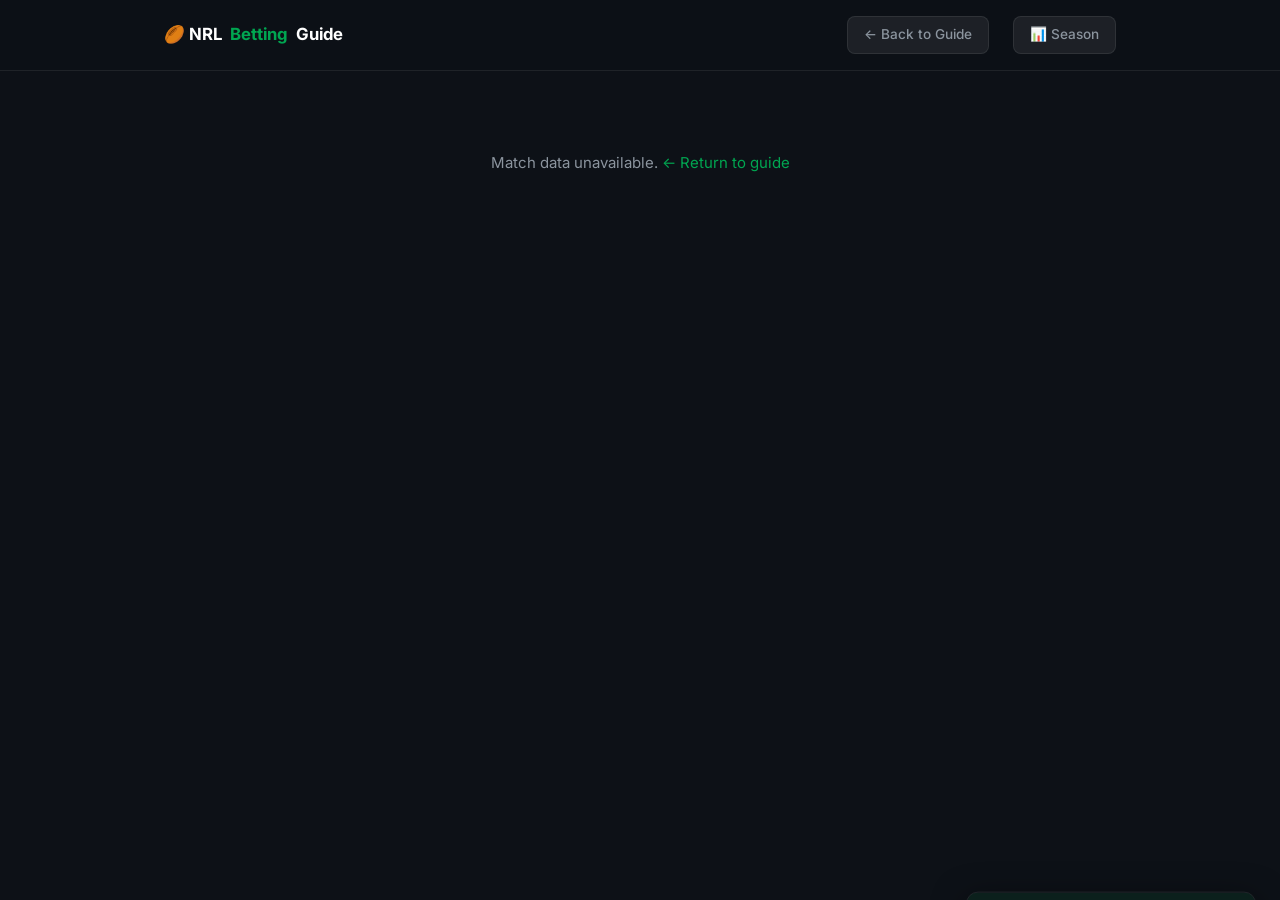
==== analysis.html @ 29223e76 "feat: dedup named teams, post-match result overlay, O/U line tracking Item 1 — Remove duplicate Name" ====
<!DOCTYPE html>
<html lang="en">
<head>
  <meta charset="UTF-8" />
  <meta name="viewport" content="width=device-width, initial-scale=1.0" />
  <title>Match Analysis — NRL Betting Guide</title>
  <link rel="preconnect" href="https://fonts.googleapis.com" />
  <link href="https://fonts.googleapis.com/css2?family=Inter:wght@400;500;600;700;800&family=Barlow+Condensed:wght@600;700;800&display=swap" rel="stylesheet" />
  <style>
    *, *::before, *::after { box-sizing: border-box; margin: 0; padding: 0; }
    :root {
      --green: #00a651; --green-dark: #007a3c;
      --dark: #0d1117; --dark-2: #161b22; --dark-3: #21262d;
      --border: rgba(255,255,255,0.08);
      --text: #e6edf3; --text-2: #8b949e;
      --radius: 12px; --radius-sm: 8px;
      --font: 'Inter', system-ui, sans-serif;
      --font-heading: 'Barlow Condensed', system-ui, sans-serif;
    }
    html { scroll-behavior: smooth; }
    body { font-family: var(--font); background: var(--dark); color: var(--text); line-height: 1.6; font-size: 15px; }
    a { color: var(--green); text-decoration: none; }
    .container { max-width: 1000px; margin: 0 auto; padding: 0 24px; }

    /* ── Nav ── */
    .nav { background: rgba(13,17,23,0.97); border-bottom: 1px solid var(--border); padding: 16px 0; position: sticky; top: 0; z-index: 50; backdrop-filter: blur(12px); }
    .nav__inner { display: flex; align-items: center; gap: 16px; }
    .nav__logo { display: flex; align-items: center; gap: 8px; font-weight: 700; font-size: 1.05rem; color: #fff; }
    .nav__logo span { color: var(--green); }
    .nav__back { margin-left: auto; background: rgba(255,255,255,0.07); border: 1px solid var(--border); color: var(--text-2); padding: 7px 16px; border-radius: var(--radius-sm); font-size: 0.85rem; font-weight: 500; cursor: pointer; transition: all 0.2s; }
    .nav__back:hover { background: rgba(255,255,255,0.12); color: #fff; }

    /* ── Hero ── */
    .hero { background: var(--dark-2); border-bottom: 1px solid var(--border); padding: 40px 0 32px; }
    .match-header { display: flex; align-items: center; justify-content: center; gap: 32px; margin-bottom: 24px; }
    .match-team { display: flex; flex-direction: column; align-items: center; gap: 12px; flex: 1; max-width: 200px; }
    .match-logo { width: 90px; height: 90px; object-fit: contain; }
    .match-logo-placeholder { width: 90px; height: 90px; font-size: 3.5rem; display: flex; align-items: center; justify-content: center; }
    .match-team-name { font-family: var(--font-heading); font-size: 1.3rem; font-weight: 800; text-align: center; color: #fff; }
    .match-team-meta { display: flex; align-items: center; justify-content: center; gap: 6px; flex-wrap: wrap; margin-top: 2px; }
    .match-ladder-pos { font-size: 0.72rem; font-weight: 700; color: rgba(255,255,255,0.55); background: rgba(255,255,255,0.08); padding: 2px 8px; border-radius: 4px; }
    .match-ha { font-size: 0.66rem; font-weight: 800; letter-spacing: 0.5px; text-transform: uppercase; padding: 2px 8px; border-radius: 4px; }
    .match-ha--home { background: rgba(0,166,81,0.18); color: #00a651; }
    .match-ha--away { background: rgba(255,255,255,0.07); color: rgba(255,255,255,0.4); }
    .match-vs-col { display: flex; flex-direction: column; align-items: center; gap: 8px; }
    .match-vs { font-family: var(--font-heading); font-size: 2rem; font-weight: 800; color: var(--text-2); }
    .match-badge { font-size: 0.72rem; font-weight: 700; letter-spacing: 1px; text-transform: uppercase; padding: 4px 12px; border-radius: 100px; }
    .badge-upcoming { background: rgba(255,255,255,0.07); color: var(--text-2); }
    .badge-live { background: rgba(220,50,50,0.2); color: #f85149; animation: pulse 2s infinite; }
    @keyframes pulse { 0%,100%{opacity:1} 50%{opacity:0.6} }
    .match-meta { text-align: center; color: var(--text-2); font-size: 0.85rem; }
    .match-meta strong { color: var(--text); }

    /* ── Grid Layout ── */
    .page-grid { display: grid; grid-template-columns: 2fr 1fr; gap: 20px; padding: 28px 0; }
    .section-title { font-family: var(--font-heading); font-size: 1.25rem; font-weight: 800; color: #fff; margin-bottom: 16px; display: flex; align-items: center; gap: 8px; }

    /* ── Cards ── */
    .card { background: var(--dark-2); border: 1px solid var(--border); border-radius: var(--radius); padding: 20px; margin-bottom: 16px; }
    .card-label { font-size: 0.72rem; font-weight: 700; letter-spacing: 1.2px; text-transform: uppercase; color: var(--green); margin-bottom: 14px; }

    /* ── Probability Bars ── */
    .prob-matchup { margin-bottom: 20px; }
    .prob-matchup-label { font-size: 0.8rem; color: var(--text-2); margin-bottom: 8px; }
    .prob-bar-row { display: flex; align-items: center; gap: 10px; }
    .prob-bar-wrap { flex: 1; background: rgba(255,255,255,0.06); border-radius: 100px; height: 10px; overflow: hidden; }
    .prob-bar { height: 100%; border-radius: 100px; background: var(--green); transition: width 0.6s ease; }
    .prob-bar.away { background: #58a6ff; }
    .prob-val { font-size: 0.82rem; font-weight: 700; width: 40px; text-align: right; }
    .prob-team { font-size: 0.78rem; color: var(--text-2); width: 90px; overflow: hidden; text-overflow: ellipsis; white-space: nowrap; }
    .prob-team.right { text-align: right; }

    /* ── Odds Table ── */
    .odds-table { width: 100%; border-collapse: collapse; }
    .odds-table th { font-size: 0.72rem; font-weight: 600; color: var(--text-2); text-transform: uppercase; letter-spacing: 0.8px; padding: 6px 10px; border-bottom: 1px solid var(--border); text-align: left; }
    .odds-table td { padding: 10px; border-bottom: 1px solid rgba(255,255,255,0.04); font-size: 0.88rem; }
    .odds-table tr:last-child td { border-bottom: none; }
    .odds-table .odd-val { font-weight: 700; color: var(--green); font-family: var(--font-heading); font-size: 1.05rem; }
    .odds-table .impl { font-size: 0.76rem; color: var(--text-2); }
    .odds-badge { display: inline-block; font-size: 0.65rem; font-weight: 700; padding: 2px 7px; border-radius: 4px; text-transform: uppercase; vertical-align: middle; margin-left: 6px; }
    .badge-fav { background: rgba(0,166,81,0.2); color: var(--green); }
    .badge-dog { background: rgba(88,166,255,0.15); color: #58a6ff; }

    /* ── Form Guide ── */
    .form-row { display: flex; align-items: center; justify-content: space-between; margin-bottom: 14px; }
    .form-team-name { font-size: 0.85rem; font-weight: 600; color: var(--text); width: 110px; }
    .form-badges { display: flex; gap: 5px; }
    .form-badge { width: 28px; height: 28px; border-radius: 6px; display: flex; align-items: center; justify-content: center; font-size: 0.72rem; font-weight: 800; }
    .form-w { background: rgba(0,166,81,0.2); color: var(--green); }
    .form-l { background: rgba(248,81,73,0.2); color: #f85149; }
    .form-d { background: rgba(255,255,255,0.08); color: var(--text-2); }

    /* ── Key Facts ── */
    .fact-row { display: flex; justify-content: space-between; align-items: flex-start; padding: 10px 0; border-bottom: 1px solid rgba(255,255,255,0.05); gap: 12px; }
    .fact-row:last-child { border-bottom: none; }
    .fact-label { font-size: 0.82rem; color: var(--text-2); flex-shrink: 0; }
    .fact-val { font-size: 0.85rem; font-weight: 600; color: var(--text); text-align: right; }

    /* ── Recommendation Box ── */
    .rec-box { background: rgba(0,166,81,0.1); border: 1px solid rgba(0,166,81,0.25); border-radius: var(--radius-sm); padding: 14px 16px; margin-top: 14px; }
    .rec-box .rec-title { font-size: 0.72rem; font-weight: 700; letter-spacing: 1px; text-transform: uppercase; color: var(--green); margin-bottom: 6px; }
    .rec-box p { font-size: 0.88rem; color: var(--text); line-height: 1.5; }

    /* ── Player Picks ── */
    .player-picks-grid { display: grid; grid-template-columns: 1fr 1fr; gap: 12px; }
    .player-pick-card { background: var(--dark-3); border: 1px solid var(--border); border-radius: var(--radius-sm); padding: 14px; }
    .player-pick-header { display: flex; justify-content: space-between; align-items: center; margin-bottom: 10px; }
    .player-pick-team { font-size: 0.72rem; font-weight: 700; letter-spacing: 1px; text-transform: uppercase; color: var(--text-2); }
    .player-pick-item { display: flex; justify-content: space-between; align-items: center; padding: 7px 0; border-bottom: 1px solid rgba(255,255,255,0.04); }
    .player-pick-item:last-child { border-bottom: none; }
    .player-pick-name { font-size: 0.85rem; font-weight: 600; }
    .player-pick-pos { font-size: 0.72rem; color: var(--text-2); margin-top: 1px; }
    .player-odds { display: flex; flex-direction: column; align-items: flex-end; gap: 2px; }
    .player-odds .fts { font-size: 0.72rem; color: #f0a500; }
    .player-odds .anytime { font-family: var(--font-heading); font-size: 1rem; font-weight: 700; color: #f0a500; }


    /* ── Best Bets ── */
    .best-bets { display: flex; flex-direction: column; gap: 10px; }
    .best-bet-item { background: var(--dark-3); border-left: 3px solid var(--green); border-radius: 0 var(--radius-sm) var(--radius-sm) 0; padding: 12px 14px; }
    .best-bet-item.medium { border-color: #ffa500; }
    .best-bet-item.high { border-color: #f85149; }
    .best-bet-type { font-size: 0.7rem; font-weight: 700; text-transform: uppercase; letter-spacing: 1px; color: var(--text-2); margin-bottom: 3px; }
    .best-bet-pick { font-size: 0.92rem; font-weight: 700; color: #fff; }
    .best-bet-odd { font-family: var(--font-heading); font-size: 1.05rem; color: var(--green); font-weight: 700; margin-top: 2px; }
    .best-bet-item.medium .best-bet-odd { color: #ffa500; }
    .best-bet-item.high .best-bet-odd { color: #f85149; }
    .best-bet-rationale { font-size: 0.78rem; color: var(--text-2); margin-top: 4px; line-height: 1.4; }

    /* ── Named Teams ── */
    .team-list-grid { display: grid; grid-template-columns: 1fr 1fr; gap: 14px; }
    .team-list-col { }
    .team-list-col-label { font-size: 0.72rem; font-weight: 700; letter-spacing: 1px; text-transform: uppercase; color: var(--text-2); margin-bottom: 10px; display: flex; align-items: center; gap: 6px; }
    .team-list-player { display: flex; align-items: center; gap: 8px; padding: 6px 0; border-bottom: 1px solid rgba(255,255,255,0.05); font-size: 0.82rem; }
    .team-list-player:last-child { border-bottom: none; }
    .player-num { width: 18px; font-weight: 700; color: var(--text-2); font-size: 0.73rem; flex-shrink: 0; text-align: right; }
    .player-name-cell { flex: 1; font-weight: 500; color: var(--text); }
    .player-pos-badge { font-size: 0.62rem; font-weight: 700; padding: 2px 6px; border-radius: 3px; background: rgba(255,255,255,0.07); color: var(--text-2); white-space: nowrap; }
    .team-list-section-label { font-size: 0.68rem; font-weight: 700; letter-spacing: 1px; text-transform: uppercase; color: var(--text-2); opacity: 0.55; margin: 10px 0 4px; padding-top: 8px; border-top: 1px solid rgba(255,255,255,0.06); }
    .team-list-pending { font-size: 0.82rem; color: var(--text-2); padding: 8px 0; }
    .team-list-source { font-size: 0.71rem; color: var(--text-2); margin-top: 12px; opacity: 0.7; border-top: 1px solid rgba(255,255,255,0.05); padding-top: 10px; }

    /* ── Injury Report (real data) ── */
    .injury-grid { display: grid; grid-template-columns: 1fr 1fr; gap: 14px; }
    .injury-col-label { font-size: 0.72rem; font-weight: 700; letter-spacing: 1px; text-transform: uppercase; color: var(--text-2); margin-bottom: 10px; display: flex; align-items: center; gap: 6px; }
    .injury-item { display: flex; align-items: flex-start; gap: 10px; padding: 10px 0; border-bottom: 1px solid rgba(255,255,255,0.05); }
    .injury-item:last-child { border-bottom: none; }
    .inj-photo { width: 42px; height: 42px; border-radius: 50%; object-fit: cover; flex-shrink: 0; background: var(--dark-3); border: 1px solid var(--border); }
    .inj-photo-placeholder { width: 42px; height: 42px; border-radius: 50%; flex-shrink: 0; background: var(--dark-3); border: 1px solid var(--border); display: flex; align-items: center; justify-content: center; font-size: 1.1rem; }
    .injury-info { flex: 1; min-width: 0; }
    .inj-header { display: flex; align-items: flex-start; justify-content: space-between; gap: 6px; }
    .injury-name { font-size: 0.85rem; font-weight: 600; color: var(--text); line-height: 1.3; }
    .injury-name a { color: inherit; }
    .injury-name a:hover { color: var(--green); }
    .inj-sev { font-size: 0.6rem; font-weight: 800; letter-spacing: 0.6px; text-transform: uppercase; padding: 2px 7px; border-radius: 4px; white-space: nowrap; flex-shrink: 0; margin-top: 2px; }
    .sev-minor      { background: rgba(0,166,81,0.15); color: var(--green); }
    .sev-moderate   { background: rgba(255,165,0,0.18); color: #ffa500; }
    .sev-serious    { background: rgba(248,81,73,0.15); color: #f85149; }
    .sev-longterm   { background: rgba(248,81,73,0.1); color: #f85149; }
    .sev-suspended  { background: rgba(88,166,255,0.15); color: #58a6ff; }
    .inj-pos { font-size: 0.71rem; color: var(--text-2); margin-top: 2px; }
    .inj-detail { margin-top: 5px; font-size: 0.76rem; color: var(--text-2); display: flex; flex-wrap: wrap; align-items: center; gap: 4px; }
    .inj-type-tag { font-weight: 600; color: var(--text); background: rgba(255,255,255,0.07); padding: 1px 6px; border-radius: 3px; font-size: 0.72rem; }
    .inj-return-text { color: var(--text-2); }
    .inj-return-rounds { font-weight: 600; color: var(--text); }
    .no-casualties { font-size: 0.82rem; color: var(--green); padding: 6px 0; }
    .injury-source { font-size: 0.71rem; color: var(--text-2); margin-top: 12px; opacity: 0.7; border-top: 1px solid rgba(255,255,255,0.05); padding-top: 10px; }

    /* ── H2H record ── */
    .h2h-summary { display: flex; justify-content: space-between; align-items: center; background: rgba(255,255,255,0.04); border-radius: 8px; padding: 12px 16px; margin-bottom: 14px; gap: 8px; text-align: center; }
    .h2h-team-block { flex: 1; }
    .h2h-team-name { font-size: 0.68rem; font-weight: 700; color: var(--text-2); text-transform: uppercase; letter-spacing: 0.5px; margin-bottom: 4px; }
    .h2h-team-wins { font-size: 1.6rem; font-weight: 800; color: #fff; font-family: var(--font-heading); line-height: 1; }
    .h2h-team-wins.dominant { color: var(--green); }
    .h2h-mid { font-size: 0.72rem; color: var(--text-2); line-height: 1.5; }
    .h2h-played { font-size: 1.1rem; font-weight: 700; color: var(--text); }
    .h2h-matches { display: flex; flex-direction: column; gap: 0; }
    .h2h-match { display: flex; align-items: center; justify-content: space-between; padding: 8px 0; border-bottom: 1px solid rgba(255,255,255,0.05); font-size: 0.8rem; gap: 8px; }
    .h2h-match:last-child { border-bottom: none; }
    .h2h-match-round { font-size: 0.68rem; color: var(--text-2); min-width: 64px; }
    .h2h-match-teams { flex: 1; color: var(--text); font-weight: 500; }
    .h2h-match-score { font-weight: 700; color: #fff; font-variant-numeric: tabular-nums; }
    .h2h-match-winner { font-size: 0.65rem; font-weight: 800; letter-spacing: 0.5px; text-transform: uppercase; padding: 1px 6px; border-radius: 3px; background: rgba(0,166,81,0.15); color: var(--green); min-width: 52px; text-align: center; }
    .h2h-no-data { font-size: 0.82rem; color: var(--text-2); }

    /* ── Named 17s ── */
    .named-grid { display: grid; grid-template-columns: 1fr 1fr; gap: 16px; }
    .named-team-label { font-size: 0.68rem; font-weight: 800; letter-spacing: 1px; text-transform: uppercase; color: var(--text-2); margin-bottom: 10px; }
    .named-player { display: flex; align-items: center; gap: 8px; padding: 5px 0; border-bottom: 1px solid rgba(255,255,255,0.04); font-size: 0.82rem; }
    .named-player:last-child { border-bottom: none; }
    .named-num { font-size: 0.72rem; font-weight: 700; color: var(--text-2); width: 20px; flex-shrink: 0; }
    .named-player-name { flex: 1; color: var(--text); font-weight: 500; }
    .named-pos { font-size: 0.65rem; color: var(--text-2); background: rgba(255,255,255,0.06); padding: 1px 5px; border-radius: 3px; }
    .named-divider { font-size: 0.62rem; font-weight: 800; letter-spacing: 1px; text-transform: uppercase; color: var(--text-2); padding: 6px 0 4px; opacity: 0.6; border-top: 1px solid rgba(255,255,255,0.07); margin-top: 4px; }
    .named-not-yet { font-size: 0.82rem; color: var(--text-2); padding: 4px 0; }

    /* ── Line movement ── */
    .move-up   { color: #ff6b6b; font-size: 0.72rem; font-weight: 700; margin-left: 4px; }
    .move-down { color: var(--green); font-size: 0.72rem; font-weight: 700; margin-left: 4px; }
    .move-none { color: var(--text-2); font-size: 0.72rem; margin-left: 4px; }

    /* ── Value indicator ── */
    .value-badge { display: inline-block; font-size: 0.68rem; font-weight: 800; letter-spacing: 0.5px; text-transform: uppercase; padding: 2px 8px; border-radius: 4px; }
    .value-badge--yes  { background: rgba(0,166,81,0.18); color: var(--green); }
    .value-badge--no   { background: rgba(255,255,255,0.07); color: var(--text-2); }
    .value-badge--fair { background: rgba(255,165,0,0.12); color: #ffa500; }

    /* ── Commentary ── */
    /* ── Zero Tackle articles ── */
    .zt-articles { display: flex; flex-direction: column; }
    .zt-article { padding: 10px 0; border-bottom: 1px solid rgba(255,255,255,0.05); }
    .zt-article:last-child { border-bottom: none; }
    .zt-article-tag { font-size: 0.62rem; font-weight: 800; letter-spacing: 0.8px; text-transform: uppercase; color: var(--green); margin-bottom: 4px; }
    .zt-article a { font-size: 0.84rem; font-weight: 600; color: var(--text); text-decoration: none; line-height: 1.4; display: block; margin-bottom: 3px; }
    .zt-article a:hover { color: var(--green); }
    .zt-article-desc { font-size: 0.72rem; color: var(--text-2); line-height: 1.45; }
    .zt-empty { font-size: 0.82rem; color: var(--text-2); }
    .zt-source { font-size: 0.71rem; color: var(--text-2); margin-top: 12px; opacity: 0.7; border-top: 1px solid rgba(255,255,255,0.05); padding-top: 10px; }

    .commentary-section { grid-column: 1 / -1; margin-bottom: 4px; }
    .commentary-body { display: flex; flex-direction: column; gap: 0; }
    .commentary-para { padding: 16px 0; border-bottom: 1px solid rgba(255,255,255,0.06); font-size: 0.9rem; color: var(--text); line-height: 1.75; }
    .commentary-para:last-child { border-bottom: none; }
    .commentary-para strong { color: #fff; }
    .commentary-para em { color: var(--green); font-style: normal; font-weight: 600; }
    .commentary-label { font-size: 0.68rem; font-weight: 800; letter-spacing: 1.2px; text-transform: uppercase; color: var(--green); margin-bottom: 6px; }

    /* ── Odds colour coding ── */
    /* Real odds sourced directly from The Odds API */
    .odd-real   { color: var(--green) !important; font-weight: 700; }
    /* Estimated/derived odds calculated from season stats or formulas */
    .odd-derived { color: #f0a500 !important; font-weight: 600; }

    /* ── Scoring patterns ── */
    .scoring-grid { display: grid; grid-template-columns: 1fr 1fr; gap: 12px; margin-bottom: 14px; }
    .scoring-team-label { font-size: 0.68rem; font-weight: 800; letter-spacing: 0.8px; text-transform: uppercase; color: var(--text-2); margin-bottom: 8px; }
    .scoring-stat { display: flex; justify-content: space-between; align-items: center; padding: 5px 0; border-bottom: 1px solid rgba(255,255,255,0.04); font-size: 0.8rem; }
    .scoring-stat:last-child { border-bottom: none; }
    .scoring-stat-label { color: var(--text-2); }
    .scoring-stat-val { font-weight: 700; color: var(--text); }
    .scoring-stat-val.good { color: var(--green); }
    .scoring-stat-val.bad  { color: #ff6b6b; }
    .ou-trend { background: rgba(255,255,255,0.04); border-radius: 6px; padding: 10px 12px; margin-top: 4px; font-size: 0.8rem; }
    .ou-trend-title { font-size: 0.68rem; font-weight: 800; text-transform: uppercase; letter-spacing: 0.8px; color: var(--text-2); margin-bottom: 6px; }
    .ou-pips { display: flex; gap: 4px; flex-wrap: wrap; }
    .ou-pip { width: 22px; height: 22px; border-radius: 4px; display: flex; align-items: center; justify-content: center; font-size: 0.65rem; font-weight: 800; }
    .ou-pip.over  { background: rgba(0,166,81,0.2); color: var(--green); }
    .ou-pip.under { background: rgba(255,255,255,0.07); color: var(--text-2); }
    .streak-badge { display: inline-flex; align-items: center; gap: 4px; font-size: 0.72rem; font-weight: 800; padding: 2px 8px; border-radius: 4px; }
    .streak-badge.win  { background: rgba(0,166,81,0.15); color: var(--green); }
    .streak-badge.loss { background: rgba(255,107,107,0.15); color: #ff6b6b; }

    /* ── Bookmaker comparison ── */
    .bookie-toggle { font-size: 0.72rem; color: var(--green); cursor: pointer; background: none; border: none; padding: 0; font-family: inherit; }
    .bookie-toggle:hover { text-decoration: underline; }
    .bookie-comp { margin-top: 10px; overflow: hidden; }
    .bookie-table { width: 100%; border-collapse: collapse; font-size: 0.82rem; }
    .bookie-table th { font-size: 0.68rem; font-weight: 700; text-transform: uppercase; letter-spacing: 0.6px; color: var(--text-2); padding: 5px 8px; border-bottom: 1px solid var(--border); text-align: left; }
    .bookie-table td { padding: 8px; border-bottom: 1px solid rgba(255,255,255,0.04); }
    .bookie-table tr:last-child td { border-bottom: none; }
    .bookie-table .bk-odd { font-weight: 700; color: var(--green); font-family: var(--font-heading); font-size: 0.95rem; }
    .bookie-table .bk-best { color: #ffd700; }

    /* ── Bet slip ── */
    #betSlip { position: fixed; bottom: 24px; right: 24px; width: 290px; background: var(--card); border: 1px solid var(--border); border-radius: var(--radius); box-shadow: 0 8px 32px rgba(0,0,0,0.5); z-index: 1000; overflow: hidden; transform: translateY(120%); transition: transform 0.3s ease; }
    #betSlip.open { transform: translateY(0); }
    .betslip-header { display: flex; align-items: center; justify-content: space-between; padding: 12px 14px; background: rgba(0,166,81,0.1); border-bottom: 1px solid var(--border); }
    .betslip-title { font-size: 0.82rem; font-weight: 800; color: var(--green); }
    .betslip-clear { font-size: 0.72rem; color: var(--text-2); background: none; border: none; cursor: pointer; font-family: inherit; }
    .betslip-clear:hover { color: #ff6b6b; }
    .betslip-items { max-height: 200px; overflow-y: auto; }
    .betslip-item { display: flex; align-items: center; justify-content: space-between; padding: 9px 14px; border-bottom: 1px solid rgba(255,255,255,0.04); font-size: 0.78rem; gap: 8px; }
    .betslip-item-desc { flex: 1; color: var(--text); line-height: 1.3; }
    .betslip-item-odd { font-weight: 700; color: var(--green); font-family: var(--font-heading); white-space: nowrap; }
    .betslip-remove { background: none; border: none; color: var(--text-2); cursor: pointer; font-size: 0.9rem; padding: 0; line-height: 1; }
    .betslip-remove:hover { color: #ff6b6b; }
    .betslip-footer { padding: 12px 14px; background: rgba(255,255,255,0.03); }
    .betslip-combined { display: flex; justify-content: space-between; font-size: 0.82rem; margin-bottom: 6px; }
    .betslip-combined strong { color: var(--green); font-family: var(--font-heading); font-size: 1rem; }
    .betslip-return { font-size: 0.72rem; color: var(--text-2); }
    .add-multi-btn { font-size: 0.65rem; font-weight: 700; padding: 2px 7px; border-radius: 3px; background: rgba(0,166,81,0.12); color: var(--green); border: 1px solid rgba(0,166,81,0.25); cursor: pointer; font-family: inherit; white-space: nowrap; margin-left: 6px; }
    .add-multi-btn:hover { background: rgba(0,166,81,0.22); }
    .add-multi-btn.added { background: rgba(0,166,81,0.25); color: #fff; }

    /* ── Footer ── */
    .footer { border-top: 1px solid var(--border); padding: 24px 0; text-align: center; color: var(--text-2); font-size: 0.78rem; }
    .footer a { color: var(--green); }

    /* ── Loading ── */
    .loading { text-align: center; padding: 80px 20px; color: var(--text-2); }
    .loading-spinner { width: 40px; height: 40px; border: 3px solid var(--border); border-top-color: var(--green); border-radius: 50%; animation: spin 0.8s linear infinite; margin: 0 auto 16px; }
    @keyframes spin { to { transform: rotate(360deg); } }

    /* ── Post-match result banner ── */
    .result-banner { background: rgba(255,255,255,0.04); border: 1px solid var(--border); border-radius: var(--radius-sm); padding: 16px 20px; margin-bottom: 20px; }
    .result-banner-score { display: flex; align-items: center; justify-content: center; gap: 12px; font-family: var(--font-heading); font-size: 2rem; font-weight: 800; margin-bottom: 12px; }
    .result-score-val { color: #fff; min-width: 36px; text-align: center; }
    .result-dash { color: var(--text-2); font-size: 1.4rem; }
    .result-winner { color: var(--green); }
    .result-loser  { color: var(--text-2); }
    .result-banner-tags { display: flex; align-items: center; justify-content: center; flex-wrap: wrap; gap: 8px; }
    .result-tag { font-size: 0.75rem; font-weight: 700; padding: 3px 10px; border-radius: 100px; }
    .result-tag--yes    { background: rgba(63,185,80,.15);  color: #3fb950; }
    .result-tag--no     { background: rgba(248,81,73,.15);  color: #f85149; }
    .result-tag--margin { background: rgba(255,255,255,.07); color: var(--text-2); }
    .result-tag--ou     { background: rgba(88,166,255,.12);  color: #58a6ff; }
    .badge-fulltime { background: rgba(63,185,80,.15); color: #3fb950; font-size: 0.85rem; }
    .badge-pending  { background: rgba(255,165,0,.12);  color: #f0a500; }
    .result-analysis-note { margin-bottom: 20px; background: rgba(255,165,0,0.07); border: 1px solid rgba(255,165,0,0.2); border-radius: var(--radius-sm); padding: 10px 16px; font-size: 0.8rem; color: var(--text-2); }

    /* ── Game Navigation ── */
    .game-nav { background: var(--dark-2); border-bottom: 1px solid var(--border); padding: 8px 0; }
    .game-nav-inner { display: flex; align-items: center; justify-content: space-between; gap: 10px; }
    .game-nav-btn { font-size: 0.78rem; font-weight: 600; color: var(--text-2); text-decoration: none; padding: 5px 12px; border-radius: 6px; border: 1px solid var(--border); background: rgba(255,255,255,0.04); transition: all 0.2s; white-space: nowrap; overflow: hidden; text-overflow: ellipsis; max-width: 220px; display: inline-block; }
    .game-nav-btn:hover { background: rgba(255,255,255,0.09); color: #fff; border-color: rgba(255,255,255,0.15); }
    .game-nav-btn--disabled { opacity: 0.3; pointer-events: none; }
    .game-nav-count { font-size: 0.72rem; color: var(--text-2); white-space: nowrap; flex-shrink: 0; text-align: center; }

    /* ── Odds movement alert ── */
    .movement-alert { background: rgba(240,165,0,0.07); border: 1px solid rgba(240,165,0,0.28); border-radius: var(--radius-sm); padding: 12px 16px; margin-bottom: 20px; }
    .movement-alert-title { font-size: 0.72rem; font-weight: 800; color: #f0a500; text-transform: uppercase; letter-spacing: 0.7px; margin-bottom: 8px; }
    .movement-alert-item { font-size: 0.82rem; color: var(--text); padding: 4px 0; display: flex; align-items: center; flex-wrap: wrap; gap: 8px; }
    .movement-alert-item + .movement-alert-item { border-top: 1px solid rgba(255,255,255,0.05); }
    .alert-sharp { font-size: 0.72rem; color: #ff6b6b; font-weight: 700; }
    .alert-drift { font-size: 0.72rem; color: var(--green); font-weight: 700; }
    .alert-note  { font-size: 0.72rem; color: var(--text-2); }

    /* ── Collapsible cards (mobile) ── */
    .card-toggle { float: right; font-size: 0.88rem; font-weight: 400; color: var(--text-2); margin-left: 6px; line-height: 1; }
    @media (max-width: 700px) {
      .card.collapsed .card-body { display: none; }
      .card.collapsed .card-label { margin-bottom: 0; }
      .card-label { cursor: pointer; user-select: none; }
    }

    /* ── Responsive ── */
    @media (max-width: 700px) {
      .page-grid { grid-template-columns: 1fr; }
      .player-picks-grid { grid-template-columns: 1fr; }
      .markets-grid { grid-template-columns: 1fr 1fr; }
      .team-list-grid { grid-template-columns: 1fr; gap: 0; }
      .injury-grid { grid-template-columns: 1fr; gap: 0; }
      .match-header { gap: 16px; }
      .match-logo { width: 64px; height: 64px; }
    }
    @media (max-width: 480px) {
      .markets-grid { grid-template-columns: 1fr; }
    }
  </style>
</head>
<body>

  <nav class="nav">
    <div class="container nav__inner">
      <div class="nav__logo">🏉 NRL<span>Betting</span>Guide</div>
      <a class="nav__back" href="index.html">← Back to Guide</a>
      <a class="nav__back" href="season.html" style="margin-left:8px">📊 Season</a>
    </div>
  </nav>

  <div id="app">
    <div class="loading">
      <div class="loading-spinner"></div>
      <p>Loading match analysis…</p>
    </div>
  </div>

  <script src="src/teamData.js?v=20"></script>
  <script src="src/oddsEngine.js?v=20"></script>
  <script>
  (async function() {
    // ── Helpers ──────────────────────────────────────────────────────────────
    const params = new URLSearchParams(location.search);
    const gameId = parseInt(params.get('id') || '1', 10);

    function impl(odd) { return (100 / odd).toFixed(1) + '%'; }
    function toOddsStr(odd) { return '$' + Number(odd).toFixed(2); }

    // ── Load game data + real form strings in parallel ──────────────────────
    let game = null;
    let formData = null;
    const [oddsRes, formRes, teamListRes, statsRes, ztRes, h2hRes, openingRes, propsRes, resultsRes] = await Promise.allSettled([
      fetch(`src/live-odds.json?v=${Date.now()}`).then(r => r.json()),
      fetch(`src/form-data.json?v=${Date.now()}`).then(r => r.json()),
      fetch(`src/team-lists.json?v=${Date.now()}`).then(r => r.json()),
      fetch('src/player-stats.json').then(r => r.json()),
      fetch(`src/zerotackle-articles.json?v=${Date.now()}`).then(r => r.json()),
      fetch(`src/h2h-data.json?v=${Date.now()}`).then(r => r.json()),
      fetch(`src/odds-opening.json?v=${Date.now()}`).then(r => r.json()),
      fetch(`src/player-props.json?v=${Date.now()}`).then(r => r.json()),
      fetch(`src/results-history.json?v=${Date.now()}`).then(r => r.json()),
    ]);

    // ── Venue → coordinates map for Open-Meteo weather ──────────────────────
    const VENUE_COORDS = {
      'Suncorp Stadium':           { lat: -27.4648, lon: 153.0095, tz: 'Australia/Brisbane' },
      'GIO Stadium':               { lat: -35.2396, lon: 149.0930, tz: 'Australia/Sydney'   },
      'Accor Stadium':             { lat: -33.8468, lon: 151.0039, tz: 'Australia/Sydney'   },
      'PointsBet Stadium':         { lat: -34.0236, lon: 151.0872, tz: 'Australia/Sydney'   },
      'Cbus Super Stadium':        { lat: -27.9698, lon: 153.3830, tz: 'Australia/Brisbane' },
      '4 Pines Park':              { lat: -33.7946, lon: 151.2777, tz: 'Australia/Sydney'   },
      'AAMI Park':                 { lat: -37.8227, lon: 144.9831, tz: 'Australia/Melbourne'},
      'McDonald Jones Stadium':    { lat: -32.9259, lon: 151.7608, tz: 'Australia/Sydney'   },
      'Go Media Stadium':          { lat: -36.8755, lon: 174.7432, tz: 'Pacific/Auckland'   },
      'Qld Country Bank Stadium':  { lat: -19.2615, lon: 146.7879, tz: 'Australia/Brisbane' },
      'CommBank Stadium':          { lat: -33.8131, lon: 151.0037, tz: 'Australia/Sydney'   },
      'BlueBet Stadium':           { lat: -33.7510, lon: 150.6942, tz: 'Australia/Sydney'   },
      'Netstrata Jubilee Oval':    { lat: -33.9717, lon: 151.1060, tz: 'Australia/Sydney'   },
      'Allianz Stadium':           { lat: -33.8916, lon: 151.2252, tz: 'Australia/Sydney'   },
      'Campbelltown Stadium':      { lat: -34.0674, lon: 150.8127, tz: 'Australia/Sydney'   },
    };

    const WMO_DESC = {
      0:'Clear', 1:'Mainly clear', 2:'Partly cloudy', 3:'Overcast',
      45:'Foggy', 48:'Foggy', 51:'Light drizzle', 53:'Drizzle', 55:'Heavy drizzle',
      61:'Light rain', 63:'Rain', 65:'Heavy rain', 71:'Light snow', 73:'Snow', 75:'Heavy snow',
      80:'Showers', 81:'Showers', 82:'Heavy showers', 95:'Thunderstorm', 96:'Thunderstorm', 99:'Thunderstorm',
    };

    async function fetchWeather(venue, commenceTime) {
      const coords = VENUE_COORDS[venue];
      if (!coords || !commenceTime) return null;
      try {
        // Use UTC so time strings can be compared directly with commenceTime (which is UTC)
        const url = `https://api.open-meteo.com/v1/forecast?latitude=${coords.lat}&longitude=${coords.lon}` +
          `&hourly=temperature_2m,precipitation_probability,weathercode&timezone=UTC&forecast_days=14`;
        const res = await fetch(url);
        const data = await res.json();
        // Find closest hour to kickoff time (both in UTC)
        const kickoff = new Date(commenceTime);
        const times = data.hourly.time.map(t => new Date(t + 'Z').getTime());
        let closest = 0, minDiff = Infinity;
        times.forEach((t, i) => { const d = Math.abs(t - kickoff); if (d < minDiff) { minDiff = d; closest = i; } });
        const code  = data.hourly.weathercode[closest];
        const temp  = Math.round(data.hourly.temperature_2m[closest]);
        const precip = data.hourly.precipitation_probability[closest];
        const desc  = WMO_DESC[code] ?? 'Cloudy';
        return `${desc}, ${temp}°C${precip > 40 ? ` (${precip}% rain chance)` : ''}`;
      } catch (e) {
        return null;
      }
    }

    let ztArticles = null;
    if (ztRes.status === 'fulfilled') ztArticles = ztRes.value;
    let h2hData = null;
    if (h2hRes.status === 'fulfilled') h2hData = h2hRes.value;
    let openingOdds = null;
    if (openingRes.status === 'fulfilled') openingOdds = openingRes.value;
    let playerProps = null;
    if (propsRes.status === 'fulfilled') playerProps = propsRes.value;
    let resultsData = null;
    if (resultsRes.status === 'fulfilled') resultsData = resultsRes.value;

    let upcoming = [];
    if (oddsRes.status === 'fulfilled') {
      const cutoff = Date.now() - 3 * 60 * 60 * 1000;
      upcoming = oddsRes.value.games.filter(g => new Date(g.commenceTime).getTime() > cutoff);
      const raw = upcoming[gameId - 1];
      if (raw) game = buildGameEntry(raw, gameId);
    }
    if (formRes.status === 'fulfilled') formData = formRes.value;
    let teamLists = null;
    if (teamListRes.status === 'fulfilled') teamLists = teamListRes.value;

    // ── Ladder position lookup ───────────────────────────────────────────────
    const LADDER_POS = {};
    (formData?.ladder || []).forEach(row => { LADDER_POS[row.name] = row.pos; });
    function ordinal(n) { return n + (['st','nd','rd'][n - 1] || 'th'); }

    // ── Inject real try rates from player-stats.json ─────────────────────────
    if (statsRes.status === 'fulfilled' && statsRes.value?.players) {
      const sp = statsRes.value.players;
      Object.values(NRL_TEAM_DATA).forEach(team => {
        (team.players || []).forEach(p => {
          const real = sp[p.name];
          if (real) p.tryRate = real.tryRate;
        });
      });
    }

    if (!game) {
      document.getElementById('app').innerHTML =
        '<div class="loading"><p>Match data unavailable. <a href="index.html">← Return to guide</a></p></div>';
      return;
    }

    const a = game.analysis;

    // ── Fetch real weather from Open-Meteo ───────────────────────────────────
    const realWeather = await fetchWeather(game.venue, game.commenceTime);
    if (realWeather) game.analysis.weatherForecast = realWeather;

    // ── Inject real form strings if available ────────────────────────────────
    if (formData?.teams) {
      const hForm = formData.teams[game.homeTeam.name]?.last5;
      const aForm = formData.teams[game.awayTeam.name]?.last5;
      if (hForm) a.homeFormLast5 = hForm;
      if (aForm) a.awayFormLast5 = aForm;
      if (formData.round) a._formRound = formData.round;
    }

    // ── Team logos from Wikipedia ────────────────────────────────────────────
    const LOGOS = {};
    await Promise.allSettled(
      Object.entries(NRL_TEAM_DATA)
        .filter(([,v]) => v.wikiPage)
        .map(async ([name, data]) => {
          try {
            const r = await fetch(`https://en.wikipedia.org/api/rest_v1/page/summary/${encodeURIComponent(data.wikiPage)}`, {headers:{Accept:'application/json'}});
            const j = await r.json();
            if (j.thumbnail?.source) LOGOS[name] = j.thumbnail.source;
          } catch(_){}
        })
    );

    function logoImg(name, size=90) {
      const src = LOGOS[name];
      const emoji = NRL_TEAM_DATA[name]?.emoji ?? '🏉';
      if (src) return `<img class="match-logo" src="${src}" alt="${name}" width="${size}" height="${size}">`;
      return `<div class="match-logo-placeholder" style="font-size:${size*0.4}px">${emoji}</div>`;
    }

    // ── Player data ──────────────────────────────────────────────────────────
    function topPlayers(teamName, n=4) {
      return (NRL_TEAM_DATA[teamName]?.players || [])
        .slice().sort((a,b) => b.tryRate - a.tryRate).slice(0, n);
    }

    function ftsOdd(player) {
      // First try scorer: anytime rate × ~0.45 share, with vig
      const p = player.tryRate * 0.42;
      return Math.max(3.0, +(1.06 / p).toFixed(2));
    }
    function anytimeOdd(player) {
      const p = Math.min(0.92, player.tryRate);
      return Math.max(1.3, +(1.06 / p).toFixed(2));
    }

    // ── Form parsing ─────────────────────────────────────────────────────────
    function formBadges(formStr) {
      // Accepts "W W L W D" or "3W 2L" style
      let results = [];
      if (formStr.includes(' ') && !formStr.match(/\d/)) {
        results = formStr.trim().split(/\s+/).slice(0, 5);
      } else {
        // Parse "3W 1D 1L"
        const matches = [...formStr.matchAll(/(\d+)([WLD])/gi)];
        for (const m of matches) for (let i=0;i<parseInt(m[1]);i++) results.push(m[2].toUpperCase());
        results = results.slice(0, 5);
      }
      if (!results.length) results = ['W','W','L','W','L'];
      return results.map(r => {
        const cls = r==='W'?'form-w':r==='L'?'form-l':'form-d';
        return `<div class="form-badge ${cls}">${r}</div>`;
      }).join('');
    }

    // ── Win probability helpers ──────────────────────────────────────────────
    const hProb = 1 / game.h2h.home;
    const aProb = 1 / game.h2h.away;
    const normH = hProb / (hProb + aProb);

    const totalExp = game.ou.over.label ? parseFloat(game.ou.over.label) : 42;
    const lineVal  = game.line.home.label ? parseFloat(game.line.home.label) : 0;

    // ── Win probability for display ──────────────────────────────────────────
    const homeWinPct = (normH * 100).toFixed(0);
    const awayWinPct = (100 - normH * 100).toFixed(0);
    const isFavHome = game.h2h.home <= game.h2h.away;

    // ── Best value picks ─────────────────────────────────────────────────────
    const homePlayers = topPlayers(game.homeTeam.name);
    const awayPlayers = topPlayers(game.awayTeam.name);
    const allPlayers  = [...homePlayers.map(p=>({...p,team:game.homeTeam.name})),
                         ...awayPlayers.map(p=>({...p,team:game.awayTeam.name}))]
                         .sort((a,b)=>b.tryRate-a.tryRate);

    // ── Named Team List ───────────────────────────────────────────────────────
    function renderTeamList(teamName) {
      const players = teamLists?.teams?.[teamName];
      if (!players || !players.length) {
        return '<div class="team-list-pending">⏳ Team not yet announced</div>';
      }
      const starters    = players.filter(p => p.category === 'starting');
      const interchange = players.filter(p => p.category === 'interchange');
      const reserves    = players.filter(p => p.category === 'reserve');

      const row = p => `
        <div class="team-list-player">
          <span class="player-num">${p.number}</span>
          <span class="player-name-cell">${p.name}</span>
          <span class="player-pos-badge">${p.position}</span>
        </div>`;

      let html = starters.map(row).join('');
      if (interchange.length) {
        html += `<div class="team-list-section-label">Interchange</div>` + interchange.map(row).join('');
      }
      if (reserves.length) {
        html += `<div class="team-list-section-label">Reserves</div>` + reserves.map(row).join('');
      }
      return html;
    }

    // ── Injury Report (real NRL Casualty Ward data) ──────────────────────────
    const _sp = statsRes.status === 'fulfilled' ? (statsRes.value?.players || {}) : {};
    const _currentRound = teamLists?.round ?? 0;

    // ── H2H record card ──────────────────────────────────────────────────────
    function renderH2H(homeTeam, awayTeam) {
      const key = `${homeTeam} vs ${awayTeam}`;
      const d = h2hData?.matches?.[key];
      if (!d) return '<div class="h2h-no-data">H2H data unavailable.</div>';

      const { overall, recent } = d;
      const totalH2H = overall.played || 0;
      // Count actual wins for each named team across all time
      // overall.homeWins/awayWins reflect fixture role, not team identity
      // Use recent matches to determine per-team win counts in last meetings
      const h1 = recent.team1Wins;
      const h2 = recent.team2Wins;
      const recentPlayed = recent.matches.length;
      const draws = recentPlayed - h1 - h2;

      // For overall, derive from overall.homeWins + awayWins (these are role-based)
      // We show this as total played + recent breakdown
      const homeShort = homeTeam.split(' ').pop();
      const awayShort = awayTeam.split(' ').pop();

      const summaryHtml = `
        <div class="h2h-summary">
          <div class="h2h-team-block">
            <div class="h2h-team-name">${homeShort}</div>
            <div class="h2h-team-wins ${h1 > h2 ? 'dominant' : ''}">${h1}</div>
            <div style="font-size:0.65rem;color:var(--text-2)">last ${recentPlayed}</div>
          </div>
          <div class="h2h-mid">
            <div class="h2h-played">${totalH2H}</div>
            <div>all time</div>
            ${draws > 0 ? `<div>${draws} draw${draws > 1 ? 's' : ''}</div>` : ''}
          </div>
          <div class="h2h-team-block">
            <div class="h2h-team-name">${awayShort}</div>
            <div class="h2h-team-wins ${h2 > h1 ? 'dominant' : ''}">${h2}</div>
            <div style="font-size:0.65rem;color:var(--text-2)">last ${recentPlayed}</div>
          </div>
        </div>`;

      const matchRows = recent.matches.map(m => {
        const winnerShort = m.winner.split(' ').pop();
        return `
          <div class="h2h-match">
            <div class="h2h-match-round">${m.round}</div>
            <div class="h2h-match-teams">${m.homeTeam.split(' ').pop()} v ${m.awayTeam.split(' ').pop()}</div>
            <div class="h2h-match-score">${m.homeScore}–${m.awayScore}</div>
            <div class="h2h-match-winner">${winnerShort}</div>
          </div>`;
      }).join('');

      return summaryHtml + `<div class="h2h-matches">${matchRows || '<div class="h2h-no-data">No recent meetings on record.</div>'}</div>`;
    }

    // ── Named 17s card ───────────────────────────────────────────────────────
    function renderNamedTeam(teamName) {
      const players = teamLists?.teams?.[teamName];
      if (!players?.length) {
        return '<div class="named-not-yet">⏳ Not yet announced — check back Thursday night.</div>';
      }
      const starters     = players.filter(p => p.category === 'starting');
      const interchange  = players.filter(p => p.category === 'interchange');

      const rows = (list, label) => {
        if (!list.length) return '';
        return list.map((p, i) => `
          <div class="named-player">
            <div class="named-num">${p.number || i + 1}</div>
            <div class="named-player-name">${p.name}</div>
            ${p.position ? `<div class="named-pos">${p.position}</div>` : ''}
          </div>`).join('');
      };

      return `
        ${rows(starters, 'Starting 13')}
        ${interchange.length ? `<div class="named-divider">Interchange</div>${rows(interchange)}` : ''}`;
    }

    // ── Line movement helper ─────────────────────────────────────────────────
    function movementHtml(current, opening) {
      if (!opening || !current || opening === null) return '';
      const diff = (current - opening).toFixed(2);
      if (Math.abs(diff) < 0.04) return `<span class="move-none">—</span>`;
      return diff > 0
        ? `<span class="move-up">▲${Math.abs(diff)}</span>`
        : `<span class="move-down">▼${Math.abs(diff)}</span>`;
    }

    // ── Value indicator ──────────────────────────────────────────────────────
    function calcValue(game, formData) {
      // Market implied probabilities (vig-removed)
      const ho = game.h2h.home, ao = game.h2h.away;
      if (!ho || !ao) return null;
      const total = 1/ho + 1/ao;
      const mktHomePct = (1/ho / total) * 100;

      // Simple form-based model
      const homeForm = formData?.teams?.[game.homeTeam.name]?.last5 || '';
      const awayForm = formData?.teams?.[game.awayTeam.name]?.last5 || '';
      const homeWins = (homeForm.match(/W/g) || []).length;
      const awayWins = (awayForm.match(/W/g) || []).length;

      const homePos = LADDER_POS[game.homeTeam.name] || 9;
      const awayPos = LADDER_POS[game.awayTeam.name] || 9;

      // Model: 50% base + form edge + ladder edge + home advantage
      const formEdge    = (homeWins - awayWins) * 4;       // ±4% per win difference
      const ladderEdge  = (awayPos - homePos) * 1.5;       // ±1.5% per ladder place
      const homeAdv     = 3;                                 // 3% generic home advantage
      let modelHomePct  = 50 + formEdge + ladderEdge + homeAdv;
      modelHomePct = Math.max(20, Math.min(80, modelHomePct)); // cap at reasonable range

      const gap = modelHomePct - mktHomePct;

      let valueTeam, badge, detail;
      if (gap > 6) {
        valueTeam = game.homeTeam.name.split(' ').pop();
        badge = `<span class="value-badge value-badge--yes">Value: ${valueTeam}</span>`;
        detail = `Model suggests ${Math.round(modelHomePct)}% vs market's ${Math.round(mktHomePct)}%`;
      } else if (gap < -6) {
        valueTeam = game.awayTeam.name.split(' ').pop();
        badge = `<span class="value-badge value-badge--yes">Value: ${valueTeam}</span>`;
        detail = `Model suggests ${Math.round(100 - modelHomePct)}% vs market's ${Math.round(100 - mktHomePct)}%`;
      } else {
        badge = `<span class="value-badge value-badge--fair">Fair price</span>`;
        detail = `Model (${Math.round(modelHomePct)}%) close to market (${Math.round(mktHomePct)}%)`;
      }

      return { badge, detail, modelHomePct, mktHomePct };
    }

    // ── Streak helper ────────────────────────────────────────────────────────
    function calcStreak(form) {
      if (!form?.length) return null;
      const type = form[0].result; // 'Won' or 'Lost'
      let count = 0;
      for (const f of form) { if (f.result === type) count++; else break; }
      return { count, isWin: type === 'Won' };
    }

    function streakBadge(form) {
      const s = calcStreak(form);
      if (!s) return '';
      const cls = s.isWin ? 'win' : 'loss';
      const label = s.isWin ? `🔥 W${s.count} streak` : `❄️ L${s.count} streak`;
      return `<span class="streak-badge ${cls}">${label}</span>`;
    }

    // ── Scoring patterns card ────────────────────────────────────────────────
    function renderScoringPatterns(homeTeam, awayTeam) {
      const key = `${homeTeam} vs ${awayTeam}`;
      const d = h2hData?.matches?.[key];
      if (!d) return '<div class="h2h-no-data">Scoring data unavailable.</div>';

      const hs = d.seasonStats?.home || {};
      const as_ = d.seasonStats?.away || {};
      const ouLine = game.ou?.total;

      // Parse score strings for O/U trend
      const parseScores = form => form.map(f => {
        const parts = (f.score || '0-0').split('-').map(Number);
        return { forTeam: parts[0] || 0, against: parts[1] || 0, total: (parts[0] || 0) + (parts[1] || 0) };
      });
      const homeScores = parseScores(d.homeForm || []);
      const awayScores = parseScores(d.awayForm || []);

      const statRow = (label, val, better) => {
        const cls = better === 'high' && val > 0 ? 'good' : better === 'low' && val < 30 ? 'good' : '';
        return `<div class="scoring-stat">
          <span class="scoring-stat-label">${label}</span>
          <span class="scoring-stat-val ${cls}">${val ?? '—'}</span>
        </div>`;
      };

      const teamPanel = (label, stats, scores) => `
        <div>
          <div class="scoring-team-label">${label}</div>
          ${statRow('Avg scored', stats.avgScored)}
          ${statRow('Avg conceded', stats.avgConceded)}
          ${statRow('Completion %', stats.completionRate ? stats.completionRate + '%' : null)}
          ${statRow('Venue wins', stats.winsAtVenue)}
        </div>`;

      // O/U pip strip
      let ouHtml = '';
      if (ouLine) {
        const allScores = [...homeScores, ...awayScores];
        const teams = [
          { label: homeTeam.split(' ').pop(), scores: homeScores },
          { label: awayTeam.split(' ').pop(), scores: awayScores },
        ];
        ouHtml = teams.map(t => {
          const overCount = t.scores.filter(s => s.total > ouLine).length;
          const pips = t.scores.map(s =>
            `<div class="ou-pip ${s.total > ouLine ? 'over' : 'under'}" title="${s.forTeam}–${s.against} (${s.total} pts)">${s.total > ouLine ? 'O' : 'U'}</div>`
          ).join('');
          return `
            <div style="margin-bottom:8px">
              <div style="font-size:0.68rem;color:var(--text-2);margin-bottom:4px">${t.label} — last 5 vs O/U ${ouLine}: <strong style="color:${overCount >= 3 ? 'var(--green)' : 'var(--text)'}">${overCount}/5 over</strong></div>
              <div class="ou-pips">${pips}</div>
            </div>`;
        }).join('');
      }

      return `
        <div class="scoring-grid">
          ${teamPanel(homeTeam.split(' ').pop(), hs, homeScores)}
          ${teamPanel(awayTeam.split(' ').pop(), as_, awayScores)}
        </div>
        ${ouLine ? `<div class="ou-trend"><div class="ou-trend-title">📊 O/U ${ouLine} Trend — last 5 games</div>${ouHtml}</div>` : ''}`;
    }

    // ── Bookmaker comparison ─────────────────────────────────────────────────
    function renderBookmakerComparison(g) {
      const bks = g.bookmakerComparison;
      if (!bks?.length) return '';

      // Find best (highest) odd for each side
      const bestHome = Math.max(...bks.map(b => b.home || 0));
      const bestAway = Math.max(...bks.map(b => b.away || 0));

      const rows = bks.map(b => `
        <tr>
          <td style="color:var(--text)">${b.name}</td>
          <td><span class="bk-odd${b.home === bestHome ? ' bk-best' : ''}">${b.home ? '$' + b.home.toFixed(2) : '—'}</span></td>
          <td><span class="bk-odd${b.away === bestAway ? ' bk-best' : ''}">${b.away ? '$' + b.away.toFixed(2) : '—'}</span></td>
        </tr>`).join('');

      return `
        <div class="bookie-comp" id="bookieComp" style="display:none">
          <table class="bookie-table">
            <thead><tr>
              <th>Bookmaker</th>
              <th>${g.homeTeam.split(' ').pop()}</th>
              <th>${g.awayTeam.split(' ').pop()}</th>
            </tr></thead>
            <tbody>${rows}</tbody>
          </table>
          <div style="font-size:0.65rem;color:var(--text-2);margin-top:6px">🏆 <span style="color:#ffd700">Gold</span> = best available odd</div>
        </div>`;
    }

    function renderArticles(homeTeam, awayTeam) {
      if (!ztArticles?.articles?.length) {
        return '<div class="zt-empty">No articles available yet — check back closer to game day.</div>';
      }

      // Team-specific articles first, then general round previews
      const teamMatches = ztArticles.articles.filter(a =>
        a.teams.includes(homeTeam) || a.teams.includes(awayTeam)
      );
      const roundOnly = ztArticles.articles.filter(a =>
        a.isRound && !teamMatches.includes(a)
      );
      const combined = [...teamMatches, ...roundOnly].slice(0, 5);

      if (!combined.length) {
        return '<div class="zt-empty">No articles found for this match yet — check back mid-week.</div>';
      }

      return combined.map(art => {
        const matchedTeams = art.teams.filter(t => t === homeTeam || t === awayTeam);
        const tag = matchedTeams.length
          ? matchedTeams.map(t => t.split(' ').pop()).join(' · ')
          : 'Round Preview';
        const desc = art.description
          ? `<div class="zt-article-desc">${art.description.slice(0, 130)}${art.description.length > 130 ? '…' : ''}</div>`
          : '';
        return `
          <div class="zt-article">
            <div class="zt-article-tag">${tag}</div>
            <a href="${art.url}" target="_blank" rel="noopener">${art.title}</a>
            ${desc}
          </div>`;
      }).join('');
    }

    function injurySeverity(inj) {
      const ret = inj.expectedReturn;
      if (/suspension/i.test(inj.injury)) return { label: 'Suspended', cls: 'sev-suspended' };
      if (!ret || ret === 'TBC' || ret === 'Indefinite' || ret === 'Next Season') return { label: 'Long-term', cls: 'sev-longterm' };
      const m = ret.match(/Round (\d+)/i);
      if (!m) return { label: 'TBC', cls: 'sev-longterm' };
      const roundsOut = parseInt(m[1]) - _currentRound;
      if (roundsOut <= 1) return { label: 'Minor', cls: 'sev-minor' };
      if (roundsOut <= 3) return { label: 'Moderate', cls: 'sev-moderate' };
      return { label: 'Serious', cls: 'sev-serious' };
    }

    function returnDetail(ret) {
      if (!ret || ret === 'TBC' || ret === 'Indefinite' || ret === 'Next Season') {
        return { when: ret || 'TBC', rounds: null };
      }
      const m = ret.match(/Round (\d+)/i);
      if (!m) return { when: ret, rounds: null };
      const roundsOut = parseInt(m[1]) - _currentRound;
      const roundsText = roundsOut <= 0 ? 'available now' : roundsOut === 1 ? 'next game' : `${roundsOut} rounds away`;
      return { when: ret, rounds: roundsText };
    }

    function renderCasualties(teamName) {
      const injuries = teamLists?.casualties?.[teamName];
      if (!injuries || !injuries.length) {
        return '<div class="no-casualties">✅ No players on the casualty list</div>';
      }
      return injuries.map(inj => {
        const sev = injurySeverity(inj);
        const ret = returnDetail(inj.expectedReturn);
        const playerStats = _sp[inj.name];
        const pos = playerStats?.position || '';
        const imgSrc = inj.imageUrl
          ? (inj.imageUrl.startsWith('/') ? 'https://www.nrl.com' + inj.imageUrl : inj.imageUrl)
          : '';
        const nameHtml = inj.profileUrl
          ? `<a href="${inj.profileUrl}" target="_blank" rel="noopener">${inj.name}</a>`
          : inj.name;
        const photoHtml = imgSrc
          ? `<img class="inj-photo" src="${imgSrc}" alt="${inj.name}" loading="lazy" onerror="this.replaceWith(Object.assign(document.createElement('div'),{className:'inj-photo-placeholder',textContent:'🏉'}))">`
          : `<div class="inj-photo-placeholder">🏉</div>`;
        return `
          <div class="injury-item">
            ${photoHtml}
            <div class="injury-info">
              <div class="inj-header">
                <div class="injury-name">${nameHtml}</div>
                <span class="inj-sev ${sev.cls}">${sev.label}</span>
              </div>
              ${pos ? `<div class="inj-pos">${pos}</div>` : ''}
              <div class="inj-detail">
                <span class="inj-type-tag">${inj.injury}</span>
                <span>·</span>
                <span class="inj-return-text">Back <span class="inj-return-rounds">${ret.when}</span>${ret.rounds ? ` <span style="opacity:0.6">(${ret.rounds})</span>` : ''}</span>
              </div>
            </div>
          </div>`;
      }).join('');
    }

    // ── Match Commentary Generator ───────────────────────────────────────────
    function generateMatchCommentary(game, a) {
      const home = game.homeTeam.name;
      const away = game.awayTeam.name;
      const homeShort = home.split(' ').pop();
      const awayShort = away.split(' ').pop();
      const fav = a.favourite;
      const dog = fav === home ? away : home;
      const favShort = fav.split(' ').pop();
      const dogShort = dog.split(' ').pop();
      const favOdd = fav === home ? game.h2h.home : game.h2h.away;
      const dogOdd = fav === home ? game.h2h.away : game.h2h.home;
      const favPct = fav === home ? homeWinPct : awayWinPct;
      const margin = parseFloat(a.avgMargin) || 10;
      const lineLabel = fav === home ? game.line.home.label : game.line.away.label;
      const lineOdd = fav === home ? game.line.home.odd : game.line.away.odd;
      const confidence = (a.confidenceLevel || 'moderate').toLowerCase();
      const weather = a.weatherForecast || 'Fine';
      const isWet = /rain|wet|storm/i.test(weather);
      const isClear = /clear|fine|sunny|dry/i.test(weather);
      const topHome = homePlayers[0];
      const topAway = awayPlayers[0];
      const topFavPlayer = fav === home ? topHome : topAway;
      const topDogPlayer = fav === home ? topAway : topHome;
      const homeForm = a.homeFormLast5 || '';
      const awayForm = a.awayFormLast5 || '';
      const homeWins = (homeForm.match(/W/gi) || []).length;
      const awayWins = (awayForm.match(/W/gi) || []).length;
      const favWins = fav === home ? homeWins : awayWins;
      const dogWins = fav === home ? awayWins : homeWins;
      const homeNamed = !!(teamLists?.teams?.[home]?.length);
      const awayNamed = !!(teamLists?.teams?.[away]?.length);
      const homeCasualties = teamLists?.casualties?.[home] || [];
      const awayCasualties = teamLists?.casualties?.[away] || [];
      const homeMissing = homeCasualties.filter(c => c.expectedReturn === 'TBC' || c.expectedReturn === 'Indefinite' || parseInt((c.expectedReturn.match(/\d+/)||[])[0]||99) > (teamLists?.round||0) + 1);
      const awayMissing = awayCasualties.filter(c => c.expectedReturn === 'TBC' || c.expectedReturn === 'Indefinite' || parseInt((c.expectedReturn.match(/\d+/)||[])[0]||99) > (teamLists?.round||0) + 1);
      const favMissing = fav === home ? homeMissing : awayMissing;
      const dogMissing = fav === home ? awayMissing : homeMissing;

      // ── Para 1: Match Preview ──────────────────────────────────────────────
      const confidenceWord = confidence === 'high' ? 'a strong' : confidence === 'very high' ? 'a dominant' : 'a moderate';
      const venueContext = game.venue ? `at <strong>${game.venue}</strong>` : 'this weekend';
      let p1 = `<div class="commentary-label">📋 Match Preview</div>
        <strong>${home}</strong> host <strong>${away}</strong> ${venueContext} in what shapes as ${confidenceWord} fixture for the ${favShort}.
        The markets are telling a clear story — <em>${fav}</em> are priced at <span class="odd-real">$${favOdd.toFixed(2)}</span> (implying a ${favPct}% win probability),
        while ${dogShort} come in as ${parseFloat(dogOdd) > 3 ? 'significant' : 'slight'} outsiders at <span class="odd-real">$${dogOdd.toFixed(2)}</span>.
        ${margin > 12 ? `An average winning margin of <strong>${a.avgMargin}</strong> suggests ${favShort} are capable of pulling away if they find their rhythm early.`
        : `With an average margin of just <strong>${a.avgMargin}</strong>, don't be surprised if ${dogShort} keep this one closer than the odds suggest.`}`;
      if (isWet) p1 += ` The forecast of <strong>${weather}</strong> will be a major factor — wet conditions typically tighten scorelines and reduce try-scoring, which could benefit the underdog.`;
      else if (isClear) p1 += ` Ideal conditions are forecast (<strong>${weather}</strong>), which should open up the game and favour the team with the more dangerous attacking options.`;

      // ── Para 2: Form Analysis ──────────────────────────────────────────────
      let p2 = `<div class="commentary-label">📈 Form Analysis</div>`;
      const formPhrase = (wins, team) => {
        if (wins >= 4) return `<strong>${team}</strong> arrive in red-hot form, winning <strong>${wins} of their last 5</strong>`;
        if (wins === 3) return `<strong>${team}</strong> have been solid, taking <strong>3 from 5</strong>`;
        if (wins === 2) return `<strong>${team}</strong> have been inconsistent, managing just <strong>2 from 5</strong>`;
        return `<strong>${team}</strong> are in poor form, winning just <strong>${wins} of their last 5</strong>`;
      };
      p2 += `${formPhrase(homeWins, homeShort)} and ${formPhrase(awayWins, awayShort).replace(/^<strong>/, '').replace(/<\/strong>/, '')} recent outings.
        ${favWins >= 4 ? `${favShort}'s form going into this one is difficult to argue with — they've found a consistency that makes them a reliable option in head-to-head markets.`
        : favWins === 3 ? `${favShort} have shown enough in recent weeks to justify favouritism, though they'll want to sharpen up from some patchy performances.`
        : `Despite being the market favourite, ${favShort} have had a mixed run of late. Punters should note this inconsistency before backing them at short odds.`}
        ${dogWins >= 3 ? ` ${dogShort} may be underestimated here — their recent form suggests they're more competitive than the odds imply, making the line bet or even an upset a genuine consideration.` : ''}`;

      // ── Para 3: Key Matchup & Players ─────────────────────────────────────
      let p3 = `<div class="commentary-label">⚡ Key Matchup</div>`;
      p3 += `The battle to watch is ${topFavPlayer ? `<strong>${topFavPlayer.name}</strong> (${topFavPlayer.pos}, ${favShort})` : `${favShort}'s attacking line`}
        against ${topDogPlayer ? `<strong>${topDogPlayer.name}</strong> (${topDogPlayer.pos}, ${dogShort})` : `${dogShort}'s defence`}.
        ${topFavPlayer ? `${topFavPlayer.name} is averaging <strong>${topFavPlayer.tryRate >= 1 ? topFavPlayer.tryRate.toFixed(2) + ' tries per game' : Math.round(topFavPlayer.tryRate * 100) + '% try-scoring rate'}</strong> this season and is the biggest threat to the line — back them as an anytime try scorer at <span class="odd-derived">$${anytimeOdd(topFavPlayer).toFixed(2)}</span>.` : ''}
        ${topDogPlayer ? `Meanwhile, ${topDogPlayer.name} for ${dogShort} is one to watch if the game opens up — priced at <span class="odd-derived">$${anytimeOdd(topDogPlayer).toFixed(2)}</span> anytime, they represent potential value if ${dogShort} stay in the contest.` : ''}`;
      if (favMissing.length > 0) {
        const names = favMissing.slice(0, 2).map(c => c.name).join(', ');
        p3 += ` <strong>Note:</strong> ${favShort} are without <strong>${names}${favMissing.length > 2 ? ` and ${favMissing.length - 2} others` : ''}</strong> — see the Injury Report for full details.`;
      } else if (homeNamed || awayNamed) {
        p3 += ` Check the <strong>Named Teams</strong> card for the official 1–17 — any surprise omissions are worth factoring into your selections.`;
      }

      // ── Para 4: Betting Strategy ──────────────────────────────────────────
      let p4 = `<div class="commentary-label">💰 Betting Strategy</div>`;
      const lineVal2 = lineLabel ? parseFloat(lineLabel) : 0;
      if (confidence === 'high' || confidence === 'very high') {
        p4 += `Given the <strong>${confidence} confidence</strong> rating and ${favShort}'s current odds of <span class="odd-real">$${favOdd.toFixed(2)}</span>,
          the head-to-head is the cleanest entry point for conservative punters.
          ${Math.abs(lineVal2) <= 10 ? `The line bet (<em>${favShort} ${lineLabel}</em> at <span class="odd-real">$${lineOdd.toFixed(2)}</span>) also offers solid value — the handicap is manageable given the expected margin.`
          : `The line bet requires ${favShort} to cover <strong>${Math.abs(lineVal2)} points</strong>, which is aggressive given the implied margin. Stick to the straight H2H for lower risk.`}`;
      } else {
        p4 += `With a <strong>${confidence} confidence</strong> read on this match, the safer play is to lean toward smaller stakes or side markets rather than heavy investment on the head-to-head.
          The line bet (<em>${favShort} ${lineLabel}</em> at <span class="odd-real">$${lineOdd.toFixed(2)}</span>) effectively hedges your position — you still need ${favShort} to win, but the spread gives extra cover in a close match.`;
      }
      if (isWet) p4 += ` In wet conditions, the Over/Under market shifts significantly — lean <strong>Under ${game.ou.under.label}</strong> as teams opt for kick-chase football over expansive attack.`;
      else p4 += ` In ${isClear ? 'clear' : 'expected'} conditions, the <strong>Over ${game.ou.over.label}</strong> has a reasonable case — both squads have the attacking talent to push past the line in open play.`;

      // ── Para 5: Risk Snapshot ─────────────────────────────────────────────
      let p5 = `<div class="commentary-label">🔍 Risk Snapshot</div>`;
      p5 += `Overall risk profile for this game is <strong>${confidence === 'high' || confidence === 'very high' ? 'lower than average' : 'moderate'}</strong>.
        ${homeCasualties.length + awayCasualties.length > 6
          ? `Both squads have significant injury concerns — <strong>${homeCasualties.length + awayCasualties.length} players</strong> are on the casualty list between them. Check the Injury Report card for full details and expected return dates.`
          : (homeNamed && awayNamed)
            ? `Both official 17s have been named — check the Named Teams and Injury Report cards for any notable absences before finalising your selections.`
            : `Teams are yet to be officially announced — monitor NRL.com Thursday night for the named squads, as key absences can shift the market significantly.`}
        The safest bet structure is <strong>${fav} to win + ${topFavPlayer?.name ?? 'top try threat'} anytime try scorer</strong> as a two-leg multi,
        offering a combined return of roughly <span class="odd-derived">$${(favOdd * anytimeOdd(topFavPlayer ?? allPlayers[0]) * 0.85).toFixed(2)}</span> for a modest stake.
        Always set a budget before placing — odds are educational simulations and real betting outcomes vary.`;

      return [p1, p2, p3, p4, p5].map(p => `<div class="commentary-para">${p}</div>`).join('');
    }

    // ── Game result lookup ───────────────────────────────────────────────────
    let gameResult = null;
    if (resultsData?.rounds) {
      for (const r of resultsData.rounds) {
        const found = (r.games || []).find(g =>
          g.homeTeam === game.homeTeam.name && g.awayTeam === game.awayTeam.name
        );
        if (found) { gameResult = { ...found, round: r.round }; break; }
      }
    }
    // Detect in-progress / pending: game started but result not yet in history
    const kickoffMs = new Date(game.commenceTime).getTime();
    const isStarted  = Date.now() > kickoffMs;
    const isPending  = isStarted && !gameResult;   // started, not yet in results-history

    // ── Result banner ────────────────────────────────────────────────────────
    function buildResultBanner() {
      if (!gameResult) {
        if (!isPending) return '';
        return `<div class="result-analysis-note">⏳ This game has kicked off — result will appear once the match is complete and data is updated.</div>`;
      }
      const home    = game.homeTeam.name.split(' ').pop();
      const away    = game.awayTeam.name.split(' ').pop();
      const homeWon = gameResult.homeScore > gameResult.awayScore;
      const awayWon = gameResult.awayScore > gameResult.homeScore;
      const favTag  = gameResult.favouriteWon !== undefined
        ? `<span class="result-tag result-tag--${gameResult.favouriteWon ? 'yes' : 'no'}">${gameResult.favouriteWon ? '✅ Favourite won' : '❌ Upset'}</span>`
        : '';
      const lineTag = gameResult.lineCovered !== null && gameResult.lineCovered !== undefined
        ? `<span class="result-tag result-tag--${gameResult.lineCovered ? 'yes' : 'no'}">${gameResult.lineCovered ? '✅ Line covered' : '❌ Line missed'}</span>`
        : '';
      const ouTag = gameResult.ouResult
        ? `<span class="result-tag result-tag--ou">${gameResult.ouResult === 'Over' ? '📈 Over' : '📉 Under'} ${gameResult.ouTotal}</span>`
        : '';
      return `
      <div class="result-banner">
        <div class="result-banner-score">
          <span class="${homeWon ? 'result-winner' : 'result-loser'}">${home}</span>
          <span class="result-score-val">${gameResult.homeScore}</span>
          <span class="result-dash">–</span>
          <span class="result-score-val">${gameResult.awayScore}</span>
          <span class="${awayWon ? 'result-winner' : 'result-loser'}">${away}</span>
        </div>
        <div class="result-banner-tags">
          <span class="result-tag result-tag--margin">Round ${gameResult.round} · Margin ${gameResult.margin}</span>
          ${favTag}${lineTag}${ouTag}
        </div>
      </div>`;
    }

    // ── Game navigation bar ──────────────────────────────────────────────────
    function buildGameNav() {
      if (upcoming.length <= 1) return '';
      const prevRaw = gameId > 1 ? upcoming[gameId - 2] : null;
      const nextRaw = gameId < upcoming.length ? upcoming[gameId] : null;
      const short = t => t.split(' ').pop();
      const prevHtml = prevRaw
        ? `<a class="game-nav-btn" href="analysis.html?id=${gameId - 1}">← ${short(prevRaw.homeTeam)} v ${short(prevRaw.awayTeam)}</a>`
        : `<span class="game-nav-btn game-nav-btn--disabled">← First</span>`;
      const nextHtml = nextRaw
        ? `<a class="game-nav-btn" href="analysis.html?id=${gameId + 1}" style="text-align:right">${short(nextRaw.homeTeam)} v ${short(nextRaw.awayTeam)} →</a>`
        : `<span class="game-nav-btn game-nav-btn--disabled" style="text-align:right">Last →</span>`;
      return `
      <div class="game-nav">
        <div class="container">
          <div class="game-nav-inner">
            ${prevHtml}
            <span class="game-nav-count">Game ${gameId} of ${upcoming.length}</span>
            ${nextHtml}
          </div>
        </div>
      </div>`;
    }

    // ── Odds movement alerts ─────────────────────────────────────────────────
    function buildMovementAlerts() {
      const op = openingOdds?.[game.id];
      if (!op) return '';
      const alerts = [];

      // H2H movement (≥ $0.12 change)
      if (op.h2h?.home != null && Math.abs(game.h2h.home - op.h2h.home) >= 0.12) {
        const shortened = game.h2h.home < op.h2h.home;
        const team = game.homeTeam.name.split(' ').pop();
        alerts.push(`<div class="movement-alert-item">
          <strong>${team} H2H</strong>: $${op.h2h.home.toFixed(2)} → $${game.h2h.home.toFixed(2)}
          <span class="${shortened ? 'alert-sharp' : 'alert-drift'}">${shortened ? '🔴 Shortened — sharp money' : '🟢 Drifting — market fading'}</span>
        </div>`);
      }
      if (op.h2h?.away != null && Math.abs(game.h2h.away - op.h2h.away) >= 0.12) {
        const shortened = game.h2h.away < op.h2h.away;
        const team = game.awayTeam.name.split(' ').pop();
        alerts.push(`<div class="movement-alert-item">
          <strong>${team} H2H</strong>: $${op.h2h.away.toFixed(2)} → $${game.h2h.away.toFixed(2)}
          <span class="${shortened ? 'alert-sharp' : 'alert-drift'}">${shortened ? '🔴 Shortened — sharp money' : '🟢 Drifting — market fading'}</span>
        </div>`);
      }

      // Line movement (≥ 1.0 pt change)
      if (op.line?.home?.point != null) {
        const currPt = parseFloat(game.line.home.label) || 0;
        const openPt = op.line.home.point;
        const diff   = Math.abs(currPt - openPt);
        if (diff >= 1.0) {
          const home = game.homeTeam.name.split(' ').pop();
          const note = currPt < openPt ? `${home} now giving more points` : `${home} giving fewer points`;
          alerts.push(`<div class="movement-alert-item">
            <strong>Line moved ${diff.toFixed(1)} pts</strong>: ${openPt > 0 ? '+' : ''}${openPt} → ${currPt > 0 ? '+' : ''}${currPt}
            <span class="alert-note">${note}</span>
          </div>`);
        }
      }

      // O/U movement (≥ 1.5 pts)
      if (op.ou?.total != null && game.ou?.total != null) {
        const ouDiff = Math.abs(game.ou.total - op.ou.total);
        if (ouDiff >= 1.5) {
          const dir = game.ou.total > op.ou.total ? 'moved up' : 'moved down';
          alerts.push(`<div class="movement-alert-item">
            <strong>Total ${dir} ${ouDiff.toFixed(1)} pts</strong>: ${op.ou.total} → ${game.ou.total}
            <span class="alert-note">O/U line has shifted — check new pricing</span>
          </div>`);
        }
      }

      if (!alerts.length) return '';

      const since = new Date(op.firstSeen);
      const sinceStr = since.toLocaleDateString('en-AU', { day:'numeric', month:'short' })
        + ' ' + since.toLocaleTimeString('en-AU', { hour:'2-digit', minute:'2-digit' });

      return `
      <div class="movement-alert">
        <div class="movement-alert-title">⚡ Market Movement — since opening (${sinceStr} AEST)</div>
        ${alerts.join('')}
      </div>`;
    }

    // ── Collapsible cards (mobile) ───────────────────────────────────────────
    function initCollapsibleCards() {
      if (window.innerWidth > 700) return;
      document.querySelectorAll('.card').forEach(card => {
        const label = card.querySelector('.card-label');
        if (!label) return;
        const children = Array.from(card.children).filter(c => c !== label);
        if (!children.length) return;
        const body = document.createElement('div');
        body.className = 'card-body';
        children.forEach(c => body.appendChild(c));
        card.appendChild(body);
        label.insertAdjacentHTML('beforeend', '<span class="card-toggle">▾</span>');
        label.addEventListener('click', () => {
          const isCollapsed = card.classList.toggle('collapsed');
          const tog = label.querySelector('.card-toggle');
          if (tog) tog.textContent = isCollapsed ? '▸' : '▾';
        });
      });
    }

    // ── Render ───────────────────────────────────────────────────────────────
    document.title = `${game.homeTeam.name} vs ${game.awayTeam.name} — Analysis`;

    document.getElementById('app').innerHTML = `

    ${buildGameNav()}

    <!-- MATCH HERO -->
    <section class="hero">
      <div class="container">
        <div class="match-header">
          <div class="match-team">
            ${logoImg(game.homeTeam.name)}
            <div class="match-team-name">${game.homeTeam.name}</div>
            <div class="match-team-meta">
              ${LADDER_POS[game.homeTeam.name] ? `<span class="match-ladder-pos">${ordinal(LADDER_POS[game.homeTeam.name])}</span>` : ''}
              <span class="match-ha match-ha--home">Home</span>
            </div>
            <div style="font-size:0.78rem;color:var(--text-2)">${game.homeTeam.record || ''}</div>
          </div>
          <div class="match-vs-col">
            <div class="match-vs">VS</div>
            ${gameResult
              ? `<div class="match-badge badge-fulltime">FULL TIME</div>`
              : isPending
                ? `<div class="match-badge badge-pending">⏳ In Progress</div>`
                : game.isLive
                  ? `<div class="match-badge badge-live">● LIVE</div>`
                  : `<div class="match-badge badge-upcoming">UPCOMING</div>`
            }
          </div>
          <div class="match-team">
            ${logoImg(game.awayTeam.name)}
            <div class="match-team-name">${game.awayTeam.name}</div>
            <div class="match-team-meta">
              ${LADDER_POS[game.awayTeam.name] ? `<span class="match-ladder-pos">${ordinal(LADDER_POS[game.awayTeam.name])}</span>` : ''}
              <span class="match-ha match-ha--away">Away</span>
            </div>
            <div style="font-size:0.78rem;color:var(--text-2)">${game.awayTeam.record || ''}</div>
          </div>
        </div>
        <div class="match-meta">
          ⏰ <strong>${game.time}</strong> &nbsp;·&nbsp;
          📍 <strong>${game.venue}</strong> &nbsp;·&nbsp;
          ${game.broadcaster ?? '📺 Fox League'}
        </div>
      </div>
    </section>

    <!-- MAIN CONTENT -->
    <div class="container">
      ${buildResultBanner()}
      ${buildMovementAlerts()}
      <div class="page-grid">

        <!-- FULL-WIDTH: MATCH COMMENTARY -->
        <div class="commentary-section">
          <div class="section-title">🎙️ Match Commentary</div>
          <div class="card" style="padding: 8px 20px;">
            <div class="commentary-body">
              ${generateMatchCommentary(game, a)}
            </div>
            <div style="border-top:1px solid rgba(255,255,255,0.07);margin-top:4px;padding-top:14px;padding-bottom:6px">
              <div class="card-label" style="margin-bottom:10px">📰 Pre-match Reading</div>
              <div class="zt-articles">
                ${renderArticles(game.homeTeam.name, game.awayTeam.name)}
              </div>
              <div class="zt-source">
                📡 <a href="https://www.zerotackle.com" target="_blank" rel="noopener">Zero Tackle</a>
                ${ztArticles?.updated ? `— updated ${new Date(ztArticles.updated).toLocaleString('en-AU', {dateStyle:'medium', timeStyle:'short'})}` : ''}
              </div>
            </div>
          </div>
        </div>

        <!-- LEFT COLUMN -->
        <div>

          <!-- WIN PROBABILITY -->
          <div class="card">
            <div class="card-label">Win Probability (implied from odds)</div>
            <div class="prob-matchup">
              <div class="prob-bar-row" style="margin-bottom:10px">
                <div class="prob-team">${game.homeTeam.name.split(' ').pop()}</div>
                <div class="prob-bar-wrap"><div class="prob-bar" style="width:${homeWinPct}%"></div></div>
                <div class="prob-val" style="color:var(--green)">${homeWinPct}%</div>
              </div>
              <div class="prob-bar-row">
                <div class="prob-team">${game.awayTeam.name.split(' ').pop()}</div>
                <div class="prob-bar-wrap"><div class="prob-bar away" style="width:${awayWinPct}%"></div></div>
                <div class="prob-val" style="color:#58a6ff">${awayWinPct}%</div>
              </div>
            </div>
            <table class="odds-table">
              <thead><tr>
                <th>Market</th>
                <th>${game.homeTeam.name.split(' ').pop()}</th>
                <th>${game.awayTeam.name.split(' ').pop()}</th>
              </tr></thead>
              <tbody>
                ${(() => {
                  const op = openingOdds?.[game.id];
                  return `
                <tr>
                  <td>Head to Head</td>
                  <td><span class="odd-val">${toOddsStr(game.h2h.home)}</span>${movementHtml(game.h2h.home, op?.h2h?.home)}
                    ${isFavHome ? '<span class="odds-badge badge-fav">FAV</span>' : '<span class="odds-badge badge-dog">DOG</span>'}
                    <div class="impl">${impl(game.h2h.home)} chance</div>
                  </td>
                  <td><span class="odd-val">${toOddsStr(game.h2h.away)}</span>${movementHtml(game.h2h.away, op?.h2h?.away)}
                    ${!isFavHome ? '<span class="odds-badge badge-fav">FAV</span>' : '<span class="odds-badge badge-dog">DOG</span>'}
                    <div class="impl">${impl(game.h2h.away)} chance</div>
                  </td>
                </tr>
                <tr>
                  <td>Line Bet</td>
                  <td><span class="odd-val">${toOddsStr(game.line.home.odd)}</span>${movementHtml(game.line.home.odd, op?.line?.home?.odd)}
                    <div class="impl">${game.line.home.label}</div>
                  </td>
                  <td><span class="odd-val">${toOddsStr(game.line.away.odd)}</span>${movementHtml(game.line.away.odd, op?.line?.away?.odd)}
                    <div class="impl">${game.line.away.label}</div>
                  </td>
                </tr>
                <tr>
                  <td>Over / Under</td>
                  <td colspan="2" style="text-align:center">
                    <span class="odd-val">${toOddsStr(game.ou.over.odd)}</span>${movementHtml(game.ou.over.odd, op?.ou?.overOdd)}
                    <span style="color:var(--text-2);margin:0 8px">Ovr ${game.ou.over.label}</span>
                    <span class="odd-val">${toOddsStr(game.ou.under.odd)}</span>${movementHtml(game.ou.under.odd, op?.ou?.underOdd)}
                    <span style="color:var(--text-2);margin-left:4px">Und ${game.ou.under.label}</span>
                  </td>
                </tr>`;
                })()}
              </tbody>
            </table>
            <div style="margin-top:12px;font-size:0.7rem;color:var(--text-2)">
              📡 Live odds from The Odds API &nbsp;·&nbsp; <span class="odd-real">●</span> Real &nbsp; <span class="odd-derived">●</span> Estimated
              ${game.bookmakerComparison?.length > 1 ? `&nbsp;·&nbsp; <button class="bookie-toggle" onclick="document.getElementById('bookieComp').style.display = document.getElementById('bookieComp').style.display === 'none' ? 'block' : 'none'">Compare bookies ▾</button>` : ''}
              ${renderBookmakerComparison(game)}
            </div>
          </div>

          <!-- FORM GUIDE -->
          <div class="card">
            <div class="card-label">Recent Form — Last 5 Games</div>
            <div class="form-row">
              <div class="form-team-name">${game.homeTeam.name.split(' ').pop()}</div>
              <div class="form-badges">${formBadges(a.homeFormLast5)}</div>
            </div>
            <div class="form-row" style="margin-bottom:0">
              <div class="form-team-name">${game.awayTeam.name.split(' ').pop()}</div>
              <div class="form-badges">${formBadges(a.awayFormLast5)}</div>
            </div>
            <div style="margin-top:12px;font-size:0.7rem;color:var(--text-2);">
              ${a._formRound
                ? `📡 Live data — NRL.com results through Round ${a._formRound}`
                : `⚠️ Form data not available — showing estimates`}
            </div>
          </div>

          <!-- NAMED TEAMS -->
          <div class="card">
            <div class="card-label">📋 Named Teams</div>
            <div class="team-list-grid">
              <div class="team-list-col">
                <div class="team-list-col-label">
                  ${LOGOS[game.homeTeam.name] ? `<img src="${LOGOS[game.homeTeam.name]}" width="16" height="16" style="object-fit:contain">` : ''}
                  ${game.homeTeam.name.split(' ').pop()}
                </div>
                ${renderTeamList(game.homeTeam.name)}
              </div>
              <div class="team-list-col">
                <div class="team-list-col-label">
                  ${LOGOS[game.awayTeam.name] ? `<img src="${LOGOS[game.awayTeam.name]}" width="16" height="16" style="object-fit:contain">` : ''}
                  ${game.awayTeam.name.split(' ').pop()}
                </div>
                ${renderTeamList(game.awayTeam.name)}
              </div>
            </div>
            <div class="team-list-source">
              ${teamLists?.round
                ? `📡 Official NRL.com squads — Round ${teamLists.round}`
                : `⚠️ Team list data unavailable`}
            </div>
          </div>

          <!-- HEAD-TO-HEAD RECORD -->
          <div class="card">
            <div class="card-label">Head-to-Head Record</div>
            ${renderH2H(game.homeTeam.name, game.awayTeam.name)}
            <div style="margin-top:10px;font-size:0.68rem;color:var(--text-2);opacity:0.7;border-top:1px solid rgba(255,255,255,0.05);padding-top:10px">
              📡 NRL.com match centre — recent meetings shown
            </div>
          </div>

          <!-- SCORING PATTERNS -->
          <div class="card">
            <div class="card-label">📊 Scoring Patterns</div>
            ${renderScoringPatterns(game.homeTeam.name, game.awayTeam.name)}
          </div>

          <!-- INJURY REPORT (NRL Casualty Ward) -->
          <div class="card">
            <div class="card-label">⚕️ Injury Report</div>
            <div class="injury-grid">
              <div>
                <div class="injury-col-label">
                  ${LOGOS[game.homeTeam.name] ? `<img src="${LOGOS[game.homeTeam.name]}" width="16" height="16" style="object-fit:contain">` : ''}
                  ${game.homeTeam.name.split(' ').pop()}
                </div>
                ${renderCasualties(game.homeTeam.name)}
              </div>
              <div>
                <div class="injury-col-label">
                  ${LOGOS[game.awayTeam.name] ? `<img src="${LOGOS[game.awayTeam.name]}" width="16" height="16" style="object-fit:contain">` : ''}
                  ${game.awayTeam.name.split(' ').pop()}
                </div>
                ${renderCasualties(game.awayTeam.name)}
              </div>
            </div>
            <div style="margin-top:12px;font-size:0.7rem;color:var(--text-2);display:flex;flex-wrap:wrap;gap:8px">
              <span><span class="inj-sev sev-minor" style="font-size:0.58rem">Minor</span> 1 round</span>
              <span><span class="inj-sev sev-moderate" style="font-size:0.58rem">Moderate</span> 2–3 rounds</span>
              <span><span class="inj-sev sev-serious" style="font-size:0.58rem">Serious</span> 4+ rounds</span>
              <span><span class="inj-sev sev-longterm" style="font-size:0.58rem">Long-term</span> TBC/Indefinite</span>
              <span><span class="inj-sev sev-suspended" style="font-size:0.58rem">Suspended</span></span>
            </div>
            <div class="injury-source">
              ${teamLists
                ? `📡 <a href="https://www.nrl.com/casualty-ward/?competition=111" target="_blank" rel="noopener">NRL.com Casualty Ward</a> — updated Round ${teamLists.round}`
                : `⚠️ Injury data unavailable`}
            </div>
          </div>

          <!-- TRY SCORER PICKS -->
          ${(() => {
            const propsKey = `${game.homeTeam.name} vs ${game.awayTeam.name}`;
            const realProps = playerProps?.games?.[propsKey];
            const hasRealOdds = realProps?.available && realProps?.players?.length;

            // Helper: look up real odds for a player by name
            const realOdds = name => {
              if (!hasRealOdds) return null;
              // Fuzzy match: check if any real player name contains our name or vice versa
              const norm = n => n.toLowerCase().replace(/[^a-z]/g,'');
              return realProps.players.find(rp =>
                norm(rp.name).includes(norm(name)) || norm(name).includes(norm(rp.name))
              ) || null;
            };

            const renderPlayer = p => {
              const real = realOdds(p.name);
              const fts = real?.first ?? ftsOdd(p);
              const any = real?.anytime ?? anytimeOdd(p);
              const ftsClass = real?.first ? 'odd-real' : 'odd-derived';
              const anyClass = real?.anytime ? 'odd-real' : 'odd-derived';
              return `
              <div class="player-pick-item">
                <div>
                  <div class="player-pick-name">${p.name}</div>
                  <div class="player-pick-pos">${p.pos}</div>
                </div>
                <div class="player-odds">
                  <div class="fts ${ftsClass}">FTS ${toOddsStr(fts)}</div>
                  <div class="anytime ${anyClass}">Any ${toOddsStr(any)}</div>
                </div>
              </div>`;
            };

            return `
          <div class="card">
            <div class="card-label">Try Scorer Picks</div>
            ${hasRealOdds ? `<div style="font-size:0.7rem;color:var(--green);margin-bottom:10px;font-weight:600">✅ Real odds from ${realProps.bookmaker}</div>` : ''}
            <div class="player-picks-grid">
              <div class="player-pick-card">
                <div class="player-pick-header">
                  <div class="player-pick-team">${game.homeTeam.name.split(' ').pop()}</div>
                  ${LOGOS[game.homeTeam.name] ? `<img src="${LOGOS[game.homeTeam.name]}" width="22" height="22" style="object-fit:contain">` : ''}
                </div>
                ${homePlayers.map(renderPlayer).join('')}
              </div>
              <div class="player-pick-card">
                <div class="player-pick-header">
                  <div class="player-pick-team">${game.awayTeam.name.split(' ').pop()}</div>
                  ${LOGOS[game.awayTeam.name] ? `<img src="${LOGOS[game.awayTeam.name]}" width="22" height="22" style="object-fit:contain">` : ''}
                </div>
                ${awayPlayers.map(renderPlayer).join('')}
              </div>
            </div>
            <div style="margin-top:12px;font-size:0.7rem;color:var(--text-2)">
              ${hasRealOdds
                ? `📡 Real odds from The Odds API (${realProps.bookmaker}) &nbsp;·&nbsp; <span class="odd-real">●</span> Real &nbsp; <span class="odd-derived">●</span> Estimated`
                : `📊 Odds estimated from 2026 season try-scoring rates &nbsp;·&nbsp; <span class="odd-derived">●</span> Estimated`}
            </div>
          </div>`;
          })()}

        </div><!-- /left -->

        <!-- RIGHT COLUMN -->
        <div>

          <!-- MATCH INTELLIGENCE -->
          <div class="card">
            <div class="card-label">Match Intelligence</div>
            <div class="fact-row">
              <div class="fact-label">Favourite</div>
              <div class="fact-val">${a.favourite}</div>
            </div>
            <div class="fact-row">
              <div class="fact-label">Confidence</div>
              <div class="fact-val">${a.confidenceLevel}</div>
            </div>
            <div class="fact-row">
              <div class="fact-label">Avg Margin</div>
              <div class="fact-val">${a.avgMargin}</div>
            </div>
            <div class="fact-row">
              <div class="fact-label">Weather</div>
              <div class="fact-val">${a.weatherForecast}</div>
            </div>
            ${(() => {
              const key = `${game.homeTeam.name} vs ${game.awayTeam.name}`;
              const d = h2hData?.matches?.[key];
              const ref = d?.referee;
              const ss = d?.seasonStats;
              const homeStreak = streakBadge(d?.homeForm);
              const awayStreak = streakBadge(d?.awayForm);
              return `
            ${(homeStreak || awayStreak) ? `
            <div class="fact-row" style="align-items:flex-start">
              <div class="fact-label">Form Streak</div>
              <div class="fact-val" style="text-align:right;line-height:1.8">
                ${homeStreak || ''}<br>${awayStreak || ''}
              </div>
            </div>` : ''}
            ${ss ? `
            <div class="fact-row">
              <div class="fact-label">Venue Wins</div>
              <div class="fact-val" style="font-size:0.8rem">${game.homeTeam.name.split(' ').pop()} ${ss.home.winsAtVenue ?? '—'} · ${game.awayTeam.name.split(' ').pop()} ${ss.away.winsAtVenue ?? '—'}</div>
            </div>` : ''}
            ${ref ? `
            <div class="fact-row">
              <div class="fact-label">Referee</div>
              <div class="fact-val"><a href="${ref.url}" target="_blank" rel="noopener" style="color:var(--text);text-decoration:none">${ref.name}</a></div>
            </div>` : `
            <div class="fact-row">
              <div class="fact-label">Referee</div>
              <div class="fact-val" style="color:var(--text-2);font-size:0.78rem">TBA — Thu night</div>
            </div>`}`;
            })()}
            <div class="fact-row">
              <div class="fact-label">Key Factor</div>
              <div class="fact-val" style="max-width:120px">${a.keyFactor}</div>
            </div>
            ${(() => {
              const v = calcValue(game, formData);
              if (!v) return '';
              return `
            <div class="fact-row" style="align-items:flex-start">
              <div class="fact-label">Value Rating</div>
              <div class="fact-val" style="text-align:right">
                ${v.badge}
                <div style="font-size:0.68rem;color:var(--text-2);margin-top:4px;line-height:1.4">${v.detail}</div>
                <div style="font-size:0.62rem;color:var(--text-2);opacity:0.6;margin-top:2px">Form + ladder model</div>
              </div>
            </div>`;
            })()}
            <div class="rec-box">
              <div class="rec-title">💡 Analyst Take</div>
              <p>${a.recommendation}</p>
            </div>
          </div>

          <!-- BEST BETS -->
          <div class="card">
            <div class="card-label">Best Bets — By Risk Level</div>
            <div class="best-bets">
              ${[
                { pick: `${a.favourite} — Head to Head`,
                  odd: a.favourite === game.homeTeam.name ? game.h2h.home : game.h2h.away,
                  type: '🟢 Beginner', cls: '',
                  rationale: `Odds imply ${a.favourite === game.homeTeam.name ? homeWinPct : awayWinPct}% win chance. ${a.confidenceLevel} confidence based on current markets.` },
                { pick: `${a.favourite} Line ${a.favourite === game.homeTeam.name ? game.line.home.label : game.line.away.label}`,
                  odd: a.favourite === game.homeTeam.name ? game.line.home.odd : game.line.away.odd,
                  type: '🟢 Beginner', cls: '',
                  rationale: 'Handicap reduces risk — favourite still wins even giving points away.' },
                { pick: `${allPlayers[0]?.name} — Anytime Try Scorer`,
                  odd: anytimeOdd(allPlayers[0]),
                  type: '🟡 Intermediate', cls: 'medium',
                  rationale: `${allPlayers[0]?.name} (${allPlayers[0]?.pos}) is the highest-rated try threat in this match based on season stats.` },
                { pick: `Over ${game.ou.over.label} Total Points`,
                  odd: game.ou.over.odd,
                  type: '🟡 Intermediate', cls: 'medium',
                  rationale: `Both teams averaging over this line across recent form. ${a.weatherForecast.includes('Clear') || a.weatherForecast.includes('Fine') ? 'Clear conditions favour attacking play.' : 'Monitor conditions closer to kick-off.'}` },
                { pick: `${allPlayers[0]?.name} — First Try Scorer`,
                  odd: ftsOdd(allPlayers[0]),
                  type: '🔴 Expert', cls: 'high',
                  rationale: `High risk, high reward. Only for those comfortable with ~42% of anytime scorers getting first. Position: ${allPlayers[0]?.pos}.` },
              ].map(b => `
                <div class="best-bet-item ${b.cls}">
                  <div style="display:flex;align-items:center;justify-content:space-between">
                    <div class="best-bet-type">${b.type}</div>
                    <button class="add-multi-btn" onclick="addToMulti(this,'${b.pick.replace(/'/g,'\\\'')}',${ Number(b.odd).toFixed(2)})">+ Multi</button>
                  </div>
                  <div class="best-bet-pick">${b.pick}</div>
                  <div class="best-bet-odd">${toOddsStr(b.odd)}</div>
                  <div class="best-bet-rationale">${b.rationale}</div>
                </div>`).join('')}
            </div>
          </div>

          <!-- RESPONSIBLE GAMBLING -->
          <div style="background:rgba(255,165,0,0.07);border:1px solid rgba(255,165,0,0.2);border-radius:var(--radius-sm);padding:14px 16px;font-size:0.78rem;color:var(--text-2);line-height:1.5">
            ⚠️ <strong style="color:#ffa500">Gamble Responsibly</strong><br>
            Odds shown are educational simulations. Always set a budget and bet only what you can afford to lose. Help: <a href="https://www.gamblinghelponline.org.au" target="_blank">gamblinghelponline.org.au</a> or call 1800 858 858. 18+
          </div>

        </div><!-- /right -->


      </div><!-- /page-grid -->
    </div><!-- /container -->

    <footer class="footer">
      <div class="container">
        <p>🏉 <strong>NRLBettingGuide</strong> — For educational purposes only. Odds are simulated. Always gamble responsibly. 18+ only.</p>
        <p style="margin-top:8px">
          <a href="index.html">← Back to main guide</a>
          &nbsp;·&nbsp;
          <a href="season.html">📊 Season Dashboard</a>
        </p>
      </div>
    </footer>
    `;

    // Activate collapsible cards on mobile after HTML is in the DOM
    initCollapsibleCards();

  })();

  // ── Bet Slip ────────────────────────────────────────────────────────────────
  const SLIP_KEY = 'nrl_betslip';
  let slip = JSON.parse(localStorage.getItem(SLIP_KEY) || '[]');

  // Inject slip HTML into page
  document.body.insertAdjacentHTML('beforeend', `
    <div id="betSlip">
      <div class="betslip-header">
        <span class="betslip-title">🎯 Bet Slip</span>
        <button class="betslip-clear" onclick="clearSlip()">Clear all</button>
      </div>
      <div class="betslip-items" id="slipItems"></div>
      <div class="betslip-footer">
        <div class="betslip-combined" id="slipCombined"></div>
        <div class="betslip-return" id="slipReturn"></div>
      </div>
    </div>`);

  function renderSlip() {
    const el = document.getElementById('betSlip');
    if (!el) return;
    if (!slip.length) { el.classList.remove('open'); return; }
    el.classList.add('open');

    document.getElementById('slipItems').innerHTML = slip.map((b, i) => {
      const sourceLabel = b.source === 'home'
        ? `<span style="font-size:0.65rem;color:var(--green);opacity:0.6">🏠 </span>`
        : `<span style="font-size:0.65rem;color:var(--green);opacity:0.6">📊 </span>`;
      const gameCtx = b.game && b.source === 'home'
        ? `<div style="font-size:0.68rem;color:var(--text-2);margin-top:1px">${b.game}</div>` : '';
      return `
      <div class="betslip-item">
        <div class="betslip-item-desc">${sourceLabel}${b.pick}${gameCtx}</div>
        <div class="betslip-item-odd">$${Number(b.odd).toFixed(2)}</div>
        <button class="betslip-remove" onclick="removeFromSlip(${i})">✕</button>
      </div>`;
    }).join('');

    const multiOdd = slip.reduce((acc, b) => acc * Number(b.odd), 1);
    document.getElementById('slipCombined').innerHTML = `Combined: <strong>$${multiOdd.toFixed(2)}</strong>`;
    document.getElementById('slipReturn').textContent = `$10 stake → $${(10 * multiOdd).toFixed(2)} return`;
  }

  function saveSlip() { localStorage.setItem(SLIP_KEY, JSON.stringify(slip)); }

  function addToMulti(btn, pick, odd) {
    const idx = slip.findIndex(b => b.pick === pick && b.source === 'analysis');
    if (idx >= 0) {
      slip.splice(idx, 1);
      btn.classList.remove('added');
      btn.textContent = '+ Multi';
    } else {
      slip.push({
        id:     `analysis-${pick.replace(/\s+/g,'-').toLowerCase()}`,
        pick,
        team:   pick,
        odd,
        game:   game ? `${game.homeTeam.name} vs ${game.awayTeam.name}` : '',
        source: 'analysis',
      });
      btn.classList.add('added');
      btn.textContent = '✓ Added';
    }
    saveSlip();
    renderSlip();
  }

  function removeFromSlip(i) {
    slip.splice(i, 1);
    saveSlip();
    renderSlip();
  }

  function clearSlip() {
    slip = [];
    saveSlip();
    renderSlip();
    document.querySelectorAll('.add-multi-btn').forEach(b => {
      b.classList.remove('added');
      b.textContent = '+ Multi';
    });
  }

  renderSlip();
  </script>
</body>
</html>
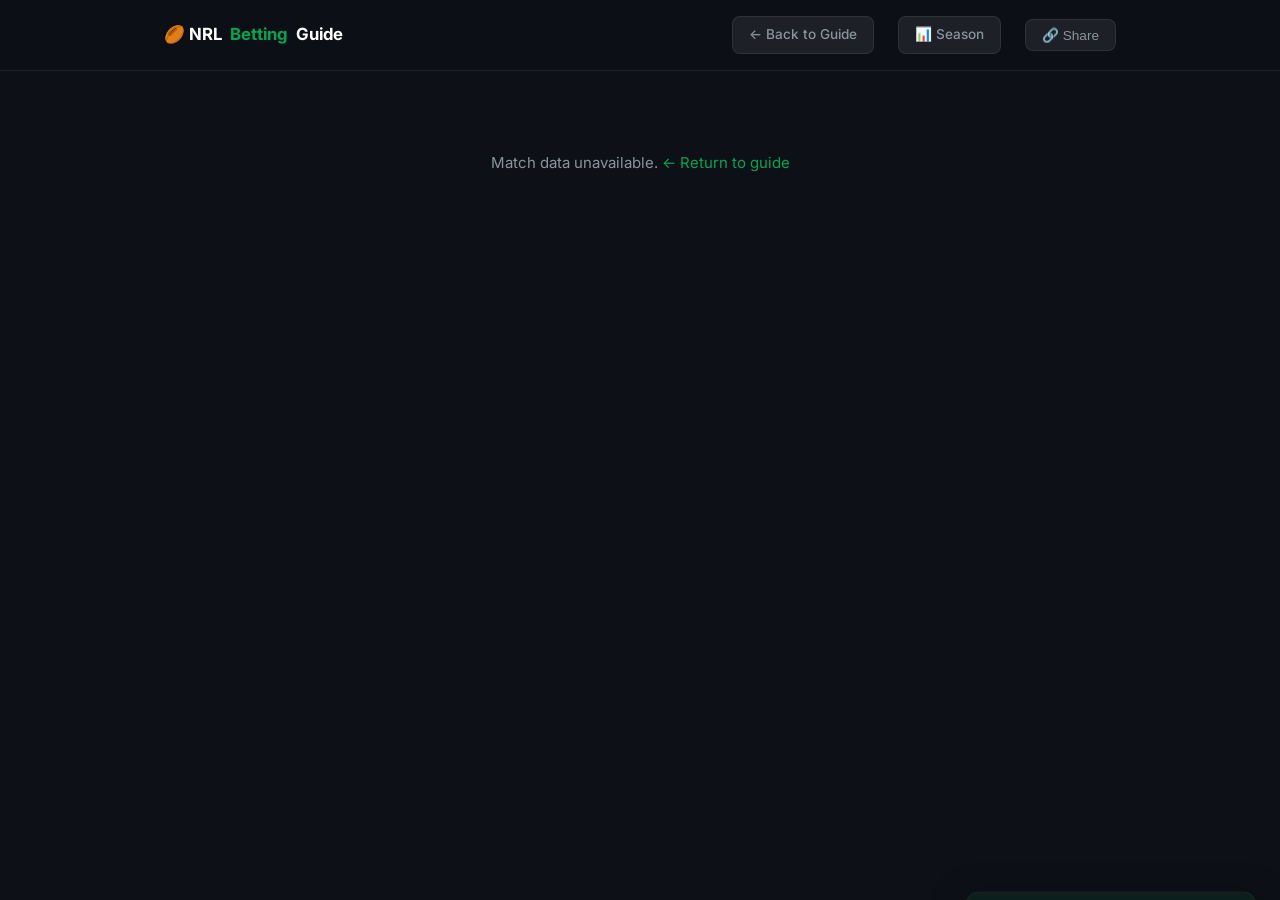
==== commit 1d11a1f4: "Add bankroll tracker, countdown timer, value model upgrades, and analysis UX improvements - Bankroll" ====
--- a/analysis.html
+++ b/analysis.html
@@ -355,6 +355,7 @@
       <div class="nav__logo">🏉 NRL<span>Betting</span>Guide</div>
       <a class="nav__back" href="index.html">← Back to Guide</a>
       <a class="nav__back" href="season.html" style="margin-left:8px">📊 Season</a>
+      <button class="nav__back" id="shareBtn" onclick="shareAnalysis()" style="margin-left:8px;cursor:pointer;border:1px solid var(--border);background:rgba(255,255,255,0.07)">🔗 Share</button>
     </div>
   </nav>
 
@@ -703,21 +704,57 @@
       const total = 1/ho + 1/ao;
       const mktHomePct = (1/ho / total) * 100;
 
-      // Simple form-based model
+      // ── Form component ──
       const homeForm = formData?.teams?.[game.homeTeam.name]?.last5 || '';
       const awayForm = formData?.teams?.[game.awayTeam.name]?.last5 || '';
       const homeWins = (homeForm.match(/W/g) || []).length;
       const awayWins = (awayForm.match(/W/g) || []).length;
-
+      const formEdge = (homeWins - awayWins) * 3.5; // ±3.5% per win difference
+
+      // ── Ladder component ──
       const homePos = LADDER_POS[game.homeTeam.name] || 9;
       const awayPos = LADDER_POS[game.awayTeam.name] || 9;
-
-      // Model: 50% base + form edge + ladder edge + home advantage
-      const formEdge    = (homeWins - awayWins) * 4;       // ±4% per win difference
-      const ladderEdge  = (awayPos - homePos) * 1.5;       // ±1.5% per ladder place
-      const homeAdv     = 3;                                 // 3% generic home advantage
-      let modelHomePct  = 50 + formEdge + ladderEdge + homeAdv;
-      modelHomePct = Math.max(20, Math.min(80, modelHomePct)); // cap at reasonable range
+      const ladderEdge = (awayPos - homePos) * 1.5; // ±1.5% per ladder place
+
+      // ── Home advantage ──
+      const homeAdv = 3;
+
+      // ── H2H dominance component (NEW) ──
+      let h2hEdge = 0;
+      const h2hKey = `${game.homeTeam.name} vs ${game.awayTeam.name}`;
+      const h2hEntry = h2hData?.matches?.[h2hKey];
+      if (h2hEntry?.recent?.matches?.length >= 3) {
+        const hW = h2hEntry.recent.team1Wins || 0;
+        const aW = h2hEntry.recent.team2Wins || 0;
+        const played = h2hEntry.recent.matches.length;
+        // ±7% for complete head-to-head dominance (5-0)
+        h2hEdge = ((hW - aW) / played) * 7;
+      }
+
+      // ── Injury impact component (NEW) ──
+      let injuryEdge = 0;
+      if (teamLists?.casualties) {
+        const round = teamLists.round || 0;
+        const missing = teamName => (teamLists.casualties[teamName] || []).filter(c => {
+          if (/suspension/i.test(c.injury)) return true;
+          const m = (c.expectedReturn || '').match(/Round (\d+)/i);
+          return !m || parseInt(m[1]) > round + 1;
+        }).length;
+        const homeMissing = missing(game.homeTeam.name);
+        const awayMissing = missing(game.awayTeam.name);
+        // Each net missing player worth ~1.5% shift
+        injuryEdge = (awayMissing - homeMissing) * 1.5;
+      }
+
+      const components = [
+        formEdge   !== 0 ? `form ${formEdge   > 0 ? '+' : ''}${formEdge.toFixed(0)}%`   : null,
+        ladderEdge !== 0 ? `ladder ${ladderEdge > 0 ? '+' : ''}${ladderEdge.toFixed(0)}%` : null,
+        h2hEdge    !== 0 ? `H2H ${h2hEdge     > 0 ? '+' : ''}${h2hEdge.toFixed(0)}%`   : null,
+        injuryEdge !== 0 ? `injuries ${injuryEdge > 0 ? '+' : ''}${injuryEdge.toFixed(0)}%` : null,
+      ].filter(Boolean).join(' · ') || 'balanced matchup';
+
+      let modelHomePct = 50 + formEdge + ladderEdge + homeAdv + h2hEdge + injuryEdge;
+      modelHomePct = Math.max(20, Math.min(80, modelHomePct));
 
       const gap = modelHomePct - mktHomePct;
 
@@ -725,14 +762,14 @@
       if (gap > 6) {
         valueTeam = game.homeTeam.name.split(' ').pop();
         badge = `<span class="value-badge value-badge--yes">Value: ${valueTeam}</span>`;
-        detail = `Model suggests ${Math.round(modelHomePct)}% vs market's ${Math.round(mktHomePct)}%`;
+        detail = `Model ${Math.round(modelHomePct)}% vs market ${Math.round(mktHomePct)}% · ${components}`;
       } else if (gap < -6) {
         valueTeam = game.awayTeam.name.split(' ').pop();
         badge = `<span class="value-badge value-badge--yes">Value: ${valueTeam}</span>`;
-        detail = `Model suggests ${Math.round(100 - modelHomePct)}% vs market's ${Math.round(100 - mktHomePct)}%`;
+        detail = `Model ${Math.round(100 - modelHomePct)}% vs market ${Math.round(100 - mktHomePct)}% · ${components}`;
       } else {
         badge = `<span class="value-badge value-badge--fair">Fair price</span>`;
-        detail = `Model (${Math.round(modelHomePct)}%) close to market (${Math.round(mktHomePct)}%)`;
+        detail = `Model ${Math.round(modelHomePct)}% ≈ market ${Math.round(mktHomePct)}% · ${components}`;
       }
 
       return { badge, detail, modelHomePct, mktHomePct };
@@ -1501,10 +1538,11 @@
                 ${awayPlayers.map(renderPlayer).join('')}
               </div>
             </div>
-            <div style="margin-top:12px;font-size:0.7rem;color:var(--text-2)">
-              ${hasRealOdds
+            <div style="margin-top:12px;font-size:0.7rem;color:var(--text-2);display:flex;align-items:center;justify-content:space-between;flex-wrap:wrap;gap:8px">
+              <span>${hasRealOdds
                 ? `📡 Real odds from The Odds API (${realProps.bookmaker}) &nbsp;·&nbsp; <span class="odd-real">●</span> Real &nbsp; <span class="odd-derived">●</span> Estimated`
-                : `📊 Odds estimated from 2026 season try-scoring rates &nbsp;·&nbsp; <span class="odd-derived">●</span> Estimated`}
+                : `📊 Odds estimated from 2026 season try-scoring rates &nbsp;·&nbsp; <span class="odd-derived">●</span> Estimated`}</span>
+              <a href="https://www.sportsbet.com.au/betting/rugby-league-nrl" target="_blank" rel="noopener" style="font-size:0.72rem;font-weight:700;color:var(--green);white-space:nowrap">Check Sportsbet ↗</a>
             </div>
           </div>`;
           })()}
@@ -1576,7 +1614,7 @@
               <div class="fact-val" style="text-align:right">
                 ${v.badge}
                 <div style="font-size:0.68rem;color:var(--text-2);margin-top:4px;line-height:1.4">${v.detail}</div>
-                <div style="font-size:0.62rem;color:var(--text-2);opacity:0.6;margin-top:2px">Form + ladder model</div>
+                <div style="font-size:0.62rem;color:var(--text-2);opacity:0.6;margin-top:2px">Form · ladder · H2H · injuries</div>
               </div>
             </div>`;
             })()}
@@ -1653,6 +1691,23 @@
 
   })();
 
+  // ── Share ───────────────────────────────────────────────────────────────────
+  function shareAnalysis() {
+    const url = window.location.href;
+    const btn = document.getElementById('shareBtn');
+    const reset = () => { if (btn) btn.textContent = '🔗 Share'; };
+    if (navigator.share) {
+      navigator.share({ title: document.title, url }).catch(() => {});
+      return;
+    }
+    navigator.clipboard.writeText(url).then(() => {
+      if (btn) btn.textContent = '✓ Copied!';
+      setTimeout(reset, 2000);
+    }).catch(() => {
+      prompt('Copy this link:', url);
+    });
+  }
+
   // ── Bet Slip ────────────────────────────────────────────────────────────────
   const SLIP_KEY = 'nrl_betslip';
   let slip = JSON.parse(localStorage.getItem(SLIP_KEY) || '[]');
